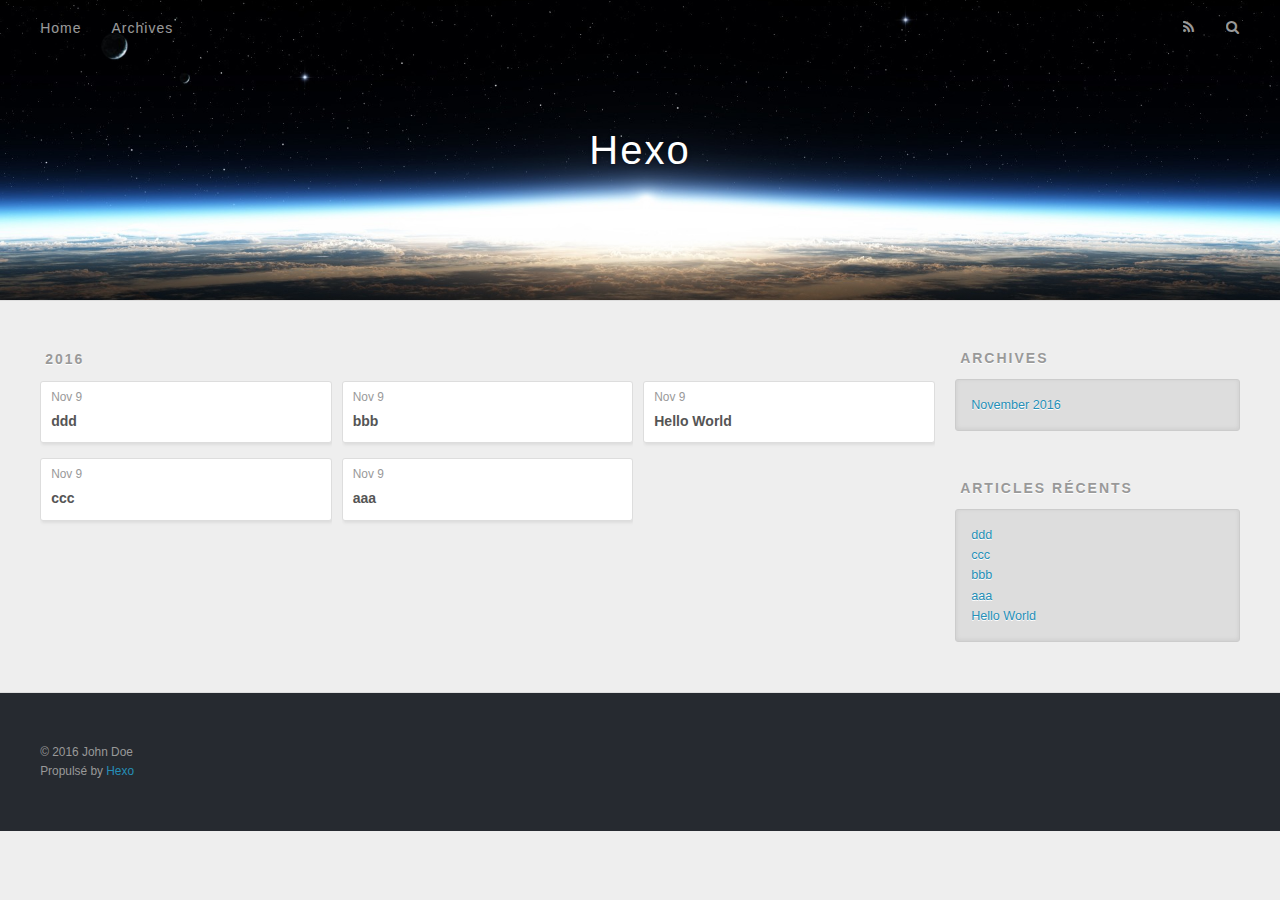
==== archives/index.html @ f7941955 "Site updated: 2016-11-09 16:08:56" ====
<!DOCTYPE html>
<html>
<head>
  <meta charset="utf-8">
  
  <title>Archives | Hexo</title>
  <meta name="viewport" content="width=device-width, initial-scale=1, maximum-scale=1">
  <meta property="og:type" content="website">
<meta property="og:title" content="Hexo">
<meta property="og:url" content="http://yoursite.com/archives/index.html">
<meta property="og:site_name" content="Hexo">
<meta name="twitter:card" content="summary">
<meta name="twitter:title" content="Hexo">
  
    <link rel="alternate" href="/atom.xml" title="Hexo" type="application/atom+xml">
  
  
    <link rel="icon" href="/favicon.png">
  
  
    <link href="//fonts.googleapis.com/css?family=Source+Code+Pro" rel="stylesheet" type="text/css">
  
  <link rel="stylesheet" href="/css/style.css">
  

</head>

<body>
  <div id="container">
    <div id="wrap">
      <header id="header">
  <div id="banner"></div>
  <div id="header-outer" class="outer">
    <div id="header-title" class="inner">
      <h1 id="logo-wrap">
        <a href="/" id="logo">Hexo</a>
      </h1>
      
    </div>
    <div id="header-inner" class="inner">
      <nav id="main-nav">
        <a id="main-nav-toggle" class="nav-icon"></a>
        
          <a class="main-nav-link" href="/">Home</a>
        
          <a class="main-nav-link" href="/archives">Archives</a>
        
      </nav>
      <nav id="sub-nav">
        
          <a id="nav-rss-link" class="nav-icon" href="/atom.xml" title="Flux RSS"></a>
        
        <a id="nav-search-btn" class="nav-icon" title="Rechercher"></a>
      </nav>
      <div id="search-form-wrap">
        <form action="//google.com/search" method="get" accept-charset="UTF-8" class="search-form"><input type="search" name="q" results="0" class="search-form-input" placeholder="Search"><button type="submit" class="search-form-submit">&#xF002;</button><input type="hidden" name="sitesearch" value="http://yoursite.com"></form>
      </div>
    </div>
  </div>
</header>
      <div class="outer">
        <section id="main">
  
  
    
    
      
      
      <section class="archives-wrap">
        <div class="archive-year-wrap">
          <a href="/archives/2016" class="archive-year">2016</a>
        </div>
        <div class="archives">
    
    <article class="archive-article archive-type-post">
  <div class="archive-article-inner">
    <header class="archive-article-header">
      <a href="/2016/11/09/ddd/" class="archive-article-date">
  <time datetime="2016-11-09T07:16:09.000Z" itemprop="datePublished">Nov 9</time>
</a>
      
  
    <h1 itemprop="name">
      <a class="archive-article-title" href="/2016/11/09/ddd/">ddd</a>
    </h1>
  

    </header>
  </div>
</article>
  
    
    
    <article class="archive-article archive-type-post">
  <div class="archive-article-inner">
    <header class="archive-article-header">
      <a href="/2016/11/09/ccc/" class="archive-article-date">
  <time datetime="2016-11-09T07:15:54.000Z" itemprop="datePublished">Nov 9</time>
</a>
      
  
    <h1 itemprop="name">
      <a class="archive-article-title" href="/2016/11/09/ccc/">ccc</a>
    </h1>
  

    </header>
  </div>
</article>
  
    
    
    <article class="archive-article archive-type-post">
  <div class="archive-article-inner">
    <header class="archive-article-header">
      <a href="/2016/11/09/bbb/" class="archive-article-date">
  <time datetime="2016-11-09T07:15:14.000Z" itemprop="datePublished">Nov 9</time>
</a>
      
  
    <h1 itemprop="name">
      <a class="archive-article-title" href="/2016/11/09/bbb/">bbb</a>
    </h1>
  

    </header>
  </div>
</article>
  
    
    
    <article class="archive-article archive-type-post">
  <div class="archive-article-inner">
    <header class="archive-article-header">
      <a href="/2016/11/09/aaa/" class="archive-article-date">
  <time datetime="2016-11-09T07:11:58.000Z" itemprop="datePublished">Nov 9</time>
</a>
      
  
    <h1 itemprop="name">
      <a class="archive-article-title" href="/2016/11/09/aaa/">aaa</a>
    </h1>
  

    </header>
  </div>
</article>
  
    
    
    <article class="archive-article archive-type-post">
  <div class="archive-article-inner">
    <header class="archive-article-header">
      <a href="/2016/11/09/hello-world/" class="archive-article-date">
  <time datetime="2016-11-09T07:00:25.705Z" itemprop="datePublished">Nov 9</time>
</a>
      
  
    <h1 itemprop="name">
      <a class="archive-article-title" href="/2016/11/09/hello-world/">Hello World</a>
    </h1>
  

    </header>
  </div>
</article>
  
  
    </div></section>
  

</section>
        
          <aside id="sidebar">
  
    

  
    

  
    
  
    
  <div class="widget-wrap">
    <h3 class="widget-title">Archives</h3>
    <div class="widget">
      <ul class="archive-list"><li class="archive-list-item"><a class="archive-list-link" href="/archives/2016/11/">November 2016</a></li></ul>
    </div>
  </div>


  
    
  <div class="widget-wrap">
    <h3 class="widget-title">Articles récents</h3>
    <div class="widget">
      <ul>
        
          <li>
            <a href="/2016/11/09/ddd/">ddd</a>
          </li>
        
          <li>
            <a href="/2016/11/09/ccc/">ccc</a>
          </li>
        
          <li>
            <a href="/2016/11/09/bbb/">bbb</a>
          </li>
        
          <li>
            <a href="/2016/11/09/aaa/">aaa</a>
          </li>
        
          <li>
            <a href="/2016/11/09/hello-world/">Hello World</a>
          </li>
        
      </ul>
    </div>
  </div>

  
</aside>
        
      </div>
      <footer id="footer">
  
  <div class="outer">
    <div id="footer-info" class="inner">
      &copy; 2016 John Doe<br>
      Propulsé by <a href="http://hexo.io/" target="_blank">Hexo</a>
    </div>
  </div>
</footer>
    </div>
    <nav id="mobile-nav">
  
    <a href="/" class="mobile-nav-link">Home</a>
  
    <a href="/archives" class="mobile-nav-link">Archives</a>
  
</nav>
    

<script src="//ajax.googleapis.com/ajax/libs/jquery/2.0.3/jquery.min.js"></script>


  <link rel="stylesheet" href="/fancybox/jquery.fancybox.css">
  <script src="/fancybox/jquery.fancybox.pack.js"></script>


<script src="/js/script.js"></script>

  </div>
</body>
</html>
---- css/style.css ----
body {
  width: 100%;
}
body:before,
body:after {
  content: "";
  display: table;
}
body:after {
  clear: both;
}
html,
body,
div,
span,
applet,
object,
iframe,
h1,
h2,
h3,
h4,
h5,
h6,
p,
blockquote,
pre,
a,
abbr,
acronym,
address,
big,
cite,
code,
del,
dfn,
em,
img,
ins,
kbd,
q,
s,
samp,
small,
strike,
strong,
sub,
sup,
tt,
var,
dl,
dt,
dd,
ol,
ul,
li,
fieldset,
form,
label,
legend,
table,
caption,
tbody,
tfoot,
thead,
tr,
th,
td {
  margin: 0;
  padding: 0;
  border: 0;
  outline: 0;
  font-weight: inherit;
  font-style: inherit;
  font-family: inherit;
  font-size: 100%;
  vertical-align: baseline;
}
body {
  line-height: 1;
  color: #000;
  background: #fff;
}
ol,
ul {
  list-style: none;
}
table {
  border-collapse: separate;
  border-spacing: 0;
  vertical-align: middle;
}
caption,
th,
td {
  text-align: left;
  font-weight: normal;
  vertical-align: middle;
}
a img {
  border: none;
}
input,
button {
  margin: 0;
  padding: 0;
}
input::-moz-focus-inner,
button::-moz-focus-inner {
  border: 0;
  padding: 0;
}
@font-face {
  font-family: FontAwesome;
  font-style: normal;
  font-weight: normal;
  src: url("fonts/fontawesome-webfont.eot?v=#4.0.3");
  src: url("fonts/fontawesome-webfont.eot?#iefix&v=#4.0.3") format("embedded-opentype"), url("fonts/fontawesome-webfont.woff?v=#4.0.3") format("woff"), url("fonts/fontawesome-webfont.ttf?v=#4.0.3") format("truetype"), url("fonts/fontawesome-webfont.svg#fontawesomeregular?v=#4.0.3") format("svg");
}
html,
body,
#container {
  height: 100%;
}
body {
  background: #eee;
  font: 14px "Helvetica Neue", Helvetica, Arial, sans-serif;
  -webkit-text-size-adjust: 100%;
}
.outer {
  max-width: 1220px;
  margin: 0 auto;
  padding: 0 20px;
}
.outer:before,
.outer:after {
  content: "";
  display: table;
}
.outer:after {
  clear: both;
}
.inner {
  display: inline;
  float: left;
  width: 98.33333333333333%;
  margin: 0 0.833333333333333%;
}
.left,
.alignleft {
  float: left;
}
.right,
.alignright {
  float: right;
}
.clear {
  clear: both;
}
#container {
  position: relative;
}
.mobile-nav-on {
  overflow: hidden;
}
#wrap {
  height: 100%;
  width: 100%;
  position: absolute;
  top: 0;
  left: 0;
  -webkit-transition: 0.2s ease-out;
  -moz-transition: 0.2s ease-out;
  -ms-transition: 0.2s ease-out;
  transition: 0.2s ease-out;
  z-index: 1;
  background: #eee;
}
.mobile-nav-on #wrap {
  left: 280px;
}
@media screen and (min-width: 768px) {
  #main {
    display: inline;
    float: left;
    width: 73.33333333333333%;
    margin: 0 0.833333333333333%;
  }
}
.article-date,
.article-category-link,
.archive-year,
.widget-title {
  text-decoration: none;
  text-transform: uppercase;
  letter-spacing: 2px;
  color: #999;
  margin-bottom: 1em;
  margin-left: 5px;
  line-height: 1em;
  text-shadow: 0 1px #fff;
  font-weight: bold;
}
.article-inner,
.archive-article-inner {
  background: #fff;
  -webkit-box-shadow: 1px 2px 3px #ddd;
  box-shadow: 1px 2px 3px #ddd;
  border: 1px solid #ddd;
  border-radius: 3px;
}
.article-entry h1,
.widget h1 {
  font-size: 2em;
}
.article-entry h2,
.widget h2 {
  font-size: 1.5em;
}
.article-entry h3,
.widget h3 {
  font-size: 1.3em;
}
.article-entry h4,
.widget h4 {
  font-size: 1.2em;
}
.article-entry h5,
.widget h5 {
  font-size: 1em;
}
.article-entry h6,
.widget h6 {
  font-size: 1em;
  color: #999;
}
.article-entry hr,
.widget hr {
  border: 1px dashed #ddd;
}
.article-entry strong,
.widget strong {
  font-weight: bold;
}
.article-entry em,
.widget em,
.article-entry cite,
.widget cite {
  font-style: italic;
}
.article-entry sup,
.widget sup,
.article-entry sub,
.widget sub {
  font-size: 0.75em;
  line-height: 0;
  position: relative;
  vertical-align: baseline;
}
.article-entry sup,
.widget sup {
  top: -0.5em;
}
.article-entry sub,
.widget sub {
  bottom: -0.2em;
}
.article-entry small,
.widget small {
  font-size: 0.85em;
}
.article-entry acronym,
.widget acronym,
.article-entry abbr,
.widget abbr {
  border-bottom: 1px dotted;
}
.article-entry ul,
.widget ul,
.article-entry ol,
.widget ol,
.article-entry dl,
.widget dl {
  margin: 0 20px;
  line-height: 1.6em;
}
.article-entry ul ul,
.widget ul ul,
.article-entry ol ul,
.widget ol ul,
.article-entry ul ol,
.widget ul ol,
.article-entry ol ol,
.widget ol ol {
  margin-top: 0;
  margin-bottom: 0;
}
.article-entry ul,
.widget ul {
  list-style: disc;
}
.article-entry ol,
.widget ol {
  list-style: decimal;
}
.article-entry dt,
.widget dt {
  font-weight: bold;
}
#header {
  height: 300px;
  position: relative;
  border-bottom: 1px solid #ddd;
}
#header:before,
#header:after {
  content: "";
  position: absolute;
  left: 0;
  right: 0;
  height: 40px;
}
#header:before {
  top: 0;
  background: -webkit-linear-gradient(rgba(0,0,0,0.2), transparent);
  background: -moz-linear-gradient(rgba(0,0,0,0.2), transparent);
  background: -ms-linear-gradient(rgba(0,0,0,0.2), transparent);
  background: linear-gradient(rgba(0,0,0,0.2), transparent);
}
#header:after {
  bottom: 0;
  background: -webkit-linear-gradient(transparent, rgba(0,0,0,0.2));
  background: -moz-linear-gradient(transparent, rgba(0,0,0,0.2));
  background: -ms-linear-gradient(transparent, rgba(0,0,0,0.2));
  background: linear-gradient(transparent, rgba(0,0,0,0.2));
}
#header-outer {
  height: 100%;
  position: relative;
}
#header-inner {
  position: relative;
  overflow: hidden;
}
#banner {
  position: absolute;
  top: 0;
  left: 0;
  width: 100%;
  height: 100%;
  background: url("images/banner.jpg") center #000;
  -webkit-background-size: cover;
  -moz-background-size: cover;
  background-size: cover;
  z-index: -1;
}
#header-title {
  text-align: center;
  height: 40px;
  position: absolute;
  top: 50%;
  left: 0;
  margin-top: -20px;
}
#logo,
#subtitle {
  text-decoration: none;
  color: #fff;
  font-weight: 300;
  text-shadow: 0 1px 4px rgba(0,0,0,0.3);
}
#logo {
  font-size: 40px;
  line-height: 40px;
  letter-spacing: 2px;
}
#subtitle {
  font-size: 16px;
  line-height: 16px;
  letter-spacing: 1px;
}
#subtitle-wrap {
  margin-top: 16px;
}
#main-nav {
  float: left;
  margin-left: -15px;
}
.nav-icon,
.main-nav-link {
  float: left;
  color: #fff;
  opacity: 0.6;
  text-decoration: none;
  text-shadow: 0 1px rgba(0,0,0,0.2);
  -webkit-transition: opacity 0.2s;
  -moz-transition: opacity 0.2s;
  -ms-transition: opacity 0.2s;
  transition: opacity 0.2s;
  display: block;
  padding: 20px 15px;
}
.nav-icon:hover,
.main-nav-link:hover {
  opacity: 1;
}
.nav-icon {
  font-family: FontAwesome;
  text-align: center;
  font-size: 14px;
  width: 14px;
  height: 14px;
  padding: 20px 15px;
  position: relative;
  cursor: pointer;
}
.main-nav-link {
  font-weight: 300;
  letter-spacing: 1px;
}
@media screen and (max-width: 479px) {
  .main-nav-link {
    display: none;
  }
}
#main-nav-toggle {
  display: none;
}
#main-nav-toggle:before {
  content: "\f0c9";
}
@media screen and (max-width: 479px) {
  #main-nav-toggle {
    display: block;
  }
}
#sub-nav {
  float: right;
  margin-right: -15px;
}
#nav-rss-link:before {
  content: "\f09e";
}
#nav-search-btn:before {
  content: "\f002";
}
#search-form-wrap {
  position: absolute;
  top: 15px;
  width: 150px;
  height: 30px;
  right: -150px;
  opacity: 0;
  -webkit-transition: 0.2s ease-out;
  -moz-transition: 0.2s ease-out;
  -ms-transition: 0.2s ease-out;
  transition: 0.2s ease-out;
}
#search-form-wrap.on {
  opacity: 1;
  right: 0;
}
@media screen and (max-width: 479px) {
  #search-form-wrap {
    width: 100%;
    right: -100%;
  }
}
.search-form {
  position: absolute;
  top: 0;
  left: 0;
  right: 0;
  background: #fff;
  padding: 5px 15px;
  border-radius: 15px;
  -webkit-box-shadow: 0 0 10px rgba(0,0,0,0.3);
  box-shadow: 0 0 10px rgba(0,0,0,0.3);
}
.search-form-input {
  border: none;
  background: none;
  color: #555;
  width: 100%;
  font: 13px "Helvetica Neue", Helvetica, Arial, sans-serif;
  outline: none;
}
.search-form-input::-webkit-search-results-decoration,
.search-form-input::-webkit-search-cancel-button {
  -webkit-appearance: none;
}
.search-form-submit {
  position: absolute;
  top: 50%;
  right: 10px;
  margin-top: -7px;
  font: 13px FontAwesome;
  border: none;
  background: none;
  color: #bbb;
  cursor: pointer;
}
.search-form-submit:hover,
.search-form-submit:focus {
  color: #777;
}
.article {
  margin: 50px 0;
}
.article-inner {
  overflow: hidden;
}
.article-meta:before,
.article-meta:after {
  content: "";
  display: table;
}
.article-meta:after {
  clear: both;
}
.article-date {
  float: left;
}
.article-category {
  float: left;
  line-height: 1em;
  color: #ccc;
  text-shadow: 0 1px #fff;
  margin-left: 8px;
}
.article-category:before {
  content: "\2022";
}
.article-category-link {
  margin: 0 12px 1em;
}
.article-header {
  padding: 20px 20px 0;
}
.article-title {
  text-decoration: none;
  font-size: 2em;
  font-weight: bold;
  color: #555;
  line-height: 1.1em;
  -webkit-transition: color 0.2s;
  -moz-transition: color 0.2s;
  -ms-transition: color 0.2s;
  transition: color 0.2s;
}
a.article-title:hover {
  color: #258fb8;
}
.article-entry {
  color: #555;
  padding: 0 20px;
}
.article-entry:before,
.article-entry:after {
  content: "";
  display: table;
}
.article-entry:after {
  clear: both;
}
.article-entry p,
.article-entry table {
  line-height: 1.6em;
  margin: 1.6em 0;
}
.article-entry h1,
.article-entry h2,
.article-entry h3,
.article-entry h4,
.article-entry h5,
.article-entry h6 {
  font-weight: bold;
}
.article-entry h1,
.article-entry h2,
.article-entry h3,
.article-entry h4,
.article-entry h5,
.article-entry h6 {
  line-height: 1.1em;
  margin: 1.1em 0;
}
.article-entry a {
  color: #258fb8;
  text-decoration: none;
}
.article-entry a:hover {
  text-decoration: underline;
}
.article-entry ul,
.article-entry ol,
.article-entry dl {
  margin-top: 1.6em;
  margin-bottom: 1.6em;
}
.article-entry img,
.article-entry video {
  max-width: 100%;
  height: auto;
  display: block;
  margin: auto;
}
.article-entry iframe {
  border: none;
}
.article-entry table {
  width: 100%;
  border-collapse: collapse;
  border-spacing: 0;
}
.article-entry th {
  font-weight: bold;
  border-bottom: 3px solid #ddd;
  padding-bottom: 0.5em;
}
.article-entry td {
  border-bottom: 1px solid #ddd;
  padding: 10px 0;
}
.article-entry blockquote {
  font-family: Georgia, "Times New Roman", serif;
  font-size: 1.4em;
  margin: 1.6em 20px;
  text-align: center;
}
.article-entry blockquote footer {
  font-size: 14px;
  margin: 1.6em 0;
  font-family: "Helvetica Neue", Helvetica, Arial, sans-serif;
}
.article-entry blockquote footer cite:before {
  content: "—";
  padding: 0 0.5em;
}
.article-entry .pullquote {
  text-align: left;
  width: 45%;
  margin: 0;
}
.article-entry .pullquote.left {
  margin-left: 0.5em;
  margin-right: 1em;
}
.article-entry .pullquote.right {
  margin-right: 0.5em;
  margin-left: 1em;
}
.article-entry .caption {
  color: #999;
  display: block;
  font-size: 0.9em;
  margin-top: 0.5em;
  position: relative;
  text-align: center;
}
.article-entry .video-container {
  position: relative;
  padding-top: 56.25%;
  height: 0;
  overflow: hidden;
}
.article-entry .video-container iframe,
.article-entry .video-container object,
.article-entry .video-container embed {
  position: absolute;
  top: 0;
  left: 0;
  width: 100%;
  height: 100%;
  margin-top: 0;
}
.article-more-link a {
  display: inline-block;
  line-height: 1em;
  padding: 6px 15px;
  border-radius: 15px;
  background: #eee;
  color: #999;
  text-shadow: 0 1px #fff;
  text-decoration: none;
}
.article-more-link a:hover {
  background: #258fb8;
  color: #fff;
  text-decoration: none;
  text-shadow: 0 1px #1e7293;
}
.article-footer {
  font-size: 0.85em;
  line-height: 1.6em;
  border-top: 1px solid #ddd;
  padding-top: 1.6em;
  margin: 0 20px 20px;
}
.article-footer:before,
.article-footer:after {
  content: "";
  display: table;
}
.article-footer:after {
  clear: both;
}
.article-footer a {
  color: #999;
  text-decoration: none;
}
.article-footer a:hover {
  color: #555;
}
.article-tag-list-item {
  float: left;
  margin-right: 10px;
}
.article-tag-list-link:before {
  content: "#";
}
.article-comment-link {
  float: right;
}
.article-comment-link:before {
  content: "\f075";
  font-family: FontAwesome;
  padding-right: 8px;
}
.article-share-link {
  cursor: pointer;
  float: right;
  margin-left: 20px;
}
.article-share-link:before {
  content: "\f064";
  font-family: FontAwesome;
  padding-right: 6px;
}
#article-nav {
  position: relative;
}
#article-nav:before,
#article-nav:after {
  content: "";
  display: table;
}
#article-nav:after {
  clear: both;
}
@media screen and (min-width: 768px) {
  #article-nav {
    margin: 50px 0;
  }
  #article-nav:before {
    width: 8px;
    height: 8px;
    position: absolute;
    top: 50%;
    left: 50%;
    margin-top: -4px;
    margin-left: -4px;
    content: "";
    border-radius: 50%;
    background: #ddd;
    -webkit-box-shadow: 0 1px 2px #fff;
    box-shadow: 0 1px 2px #fff;
  }
}
.article-nav-link-wrap {
  text-decoration: none;
  text-shadow: 0 1px #fff;
  color: #999;
  -webkit-box-sizing: border-box;
  -moz-box-sizing: border-box;
  box-sizing: border-box;
  margin-top: 50px;
  text-align: center;
  display: block;
}
.article-nav-link-wrap:hover {
  color: #555;
}
@media screen and (min-width: 768px) {
  .article-nav-link-wrap {
    width: 50%;
    margin-top: 0;
  }
}
@media screen and (min-width: 768px) {
  #article-nav-newer {
    float: left;
    text-align: right;
    padding-right: 20px;
  }
}
@media screen and (min-width: 768px) {
  #article-nav-older {
    float: right;
    text-align: left;
    padding-left: 20px;
  }
}
.article-nav-caption {
  text-transform: uppercase;
  letter-spacing: 2px;
  color: #ddd;
  line-height: 1em;
  font-weight: bold;
}
#article-nav-newer .article-nav-caption {
  margin-right: -2px;
}
.article-nav-title {
  font-size: 0.85em;
  line-height: 1.6em;
  margin-top: 0.5em;
}
.article-share-box {
  position: absolute;
  display: none;
  background: #fff;
  -webkit-box-shadow: 1px 2px 10px rgba(0,0,0,0.2);
  box-shadow: 1px 2px 10px rgba(0,0,0,0.2);
  border-radius: 3px;
  margin-left: -145px;
  overflow: hidden;
  z-index: 1;
}
.article-share-box.on {
  display: block;
}
.article-share-input {
  width: 100%;
  background: none;
  -webkit-box-sizing: border-box;
  -moz-box-sizing: border-box;
  box-sizing: border-box;
  font: 14px "Helvetica Neue", Helvetica, Arial, sans-serif;
  padding: 0 15px;
  color: #555;
  outline: none;
  border: 1px solid #ddd;
  border-radius: 3px 3px 0 0;
  height: 36px;
  line-height: 36px;
}
.article-share-links {
  background: #eee;
}
.article-share-links:before,
.article-share-links:after {
  content: "";
  display: table;
}
.article-share-links:after {
  clear: both;
}
.article-share-twitter,
.article-share-facebook,
.article-share-pinterest,
.article-share-google {
  width: 50px;
  height: 36px;
  display: block;
  float: left;
  position: relative;
  color: #999;
  text-shadow: 0 1px #fff;
}
.article-share-twitter:before,
.article-share-facebook:before,
.article-share-pinterest:before,
.article-share-google:before {
  font-size: 20px;
  font-family: FontAwesome;
  width: 20px;
  height: 20px;
  position: absolute;
  top: 50%;
  left: 50%;
  margin-top: -10px;
  margin-left: -10px;
  text-align: center;
}
.article-share-twitter:hover,
.article-share-facebook:hover,
.article-share-pinterest:hover,
.article-share-google:hover {
  color: #fff;
}
.article-share-twitter:before {
  content: "\f099";
}
.article-share-twitter:hover {
  background: #00aced;
  text-shadow: 0 1px #008abe;
}
.article-share-facebook:before {
  content: "\f09a";
}
.article-share-facebook:hover {
  background: #3b5998;
  text-shadow: 0 1px #2f477a;
}
.article-share-pinterest:before {
  content: "\f0d2";
}
.article-share-pinterest:hover {
  background: #cb2027;
  text-shadow: 0 1px #a21a1f;
}
.article-share-google:before {
  content: "\f0d5";
}
.article-share-google:hover {
  background: #dd4b39;
  text-shadow: 0 1px #be3221;
}
.article-gallery {
  background: #000;
  position: relative;
}
.article-gallery-photos {
  position: relative;
  overflow: hidden;
}
.article-gallery-img {
  display: none;
  max-width: 100%;
}
.article-gallery-img:first-child {
  display: block;
}
.article-gallery-img.loaded {
  position: absolute;
  display: block;
}
.article-gallery-img img {
  display: block;
  max-width: 100%;
  margin: 0 auto;
}
#comments {
  background: #fff;
  -webkit-box-shadow: 1px 2px 3px #ddd;
  box-shadow: 1px 2px 3px #ddd;
  padding: 20px;
  border: 1px solid #ddd;
  border-radius: 3px;
  margin: 50px 0;
}
#comments a {
  color: #258fb8;
}
.archives-wrap {
  margin: 50px 0;
}
.archives:before,
.archives:after {
  content: "";
  display: table;
}
.archives:after {
  clear: both;
}
.archive-year-wrap {
  margin-bottom: 1em;
}
.archives {
  -webkit-column-gap: 10px;
  -moz-column-gap: 10px;
  column-gap: 10px;
}
@media screen and (min-width: 480px) and (max-width: 767px) {
  .archives {
    -webkit-column-count: 2;
    -moz-column-count: 2;
    column-count: 2;
  }
}
@media screen and (min-width: 768px) {
  .archives {
    -webkit-column-count: 3;
    -moz-column-count: 3;
    column-count: 3;
  }
}
.archive-article {
  -webkit-column-break-inside: avoid;
  page-break-inside: avoid;
  overflow: hidden;
  break-inside: avoid-column;
}
.archive-article-inner {
  padding: 10px;
  margin-bottom: 15px;
}
.archive-article-title {
  text-decoration: none;
  font-weight: bold;
  color: #555;
  -webkit-transition: color 0.2s;
  -moz-transition: color 0.2s;
  -ms-transition: color 0.2s;
  transition: color 0.2s;
  line-height: 1.6em;
}
.archive-article-title:hover {
  color: #258fb8;
}
.archive-article-footer {
  margin-top: 1em;
}
.archive-article-date {
  color: #999;
  text-decoration: none;
  font-size: 0.85em;
  line-height: 1em;
  margin-bottom: 0.5em;
  display: block;
}
#page-nav {
  margin: 50px auto;
  background: #fff;
  -webkit-box-shadow: 1px 2px 3px #ddd;
  box-shadow: 1px 2px 3px #ddd;
  border: 1px solid #ddd;
  border-radius: 3px;
  text-align: center;
  color: #999;
  overflow: hidden;
}
#page-nav:before,
#page-nav:after {
  content: "";
  display: table;
}
#page-nav:after {
  clear: both;
}
#page-nav a,
#page-nav span {
  padding: 10px 20px;
  line-height: 1;
  height: 2ex;
}
#page-nav a {
  color: #999;
  text-decoration: none;
}
#page-nav a:hover {
  background: #999;
  color: #fff;
}
#page-nav .prev {
  float: left;
}
#page-nav .next {
  float: right;
}
#page-nav .page-number {
  display: inline-block;
}
@media screen and (max-width: 479px) {
  #page-nav .page-number {
    display: none;
  }
}
#page-nav .current {
  color: #555;
  font-weight: bold;
}
#page-nav .space {
  color: #ddd;
}
#footer {
  background: #262a30;
  padding: 50px 0;
  border-top: 1px solid #ddd;
  color: #999;
}
#footer a {
  color: #258fb8;
  text-decoration: none;
}
#footer a:hover {
  text-decoration: underline;
}
#footer-info {
  line-height: 1.6em;
  font-size: 0.85em;
}
.article-entry pre,
.article-entry .highlight {
  background: #2d2d2d;
  margin: 0 -20px;
  padding: 15px 20px;
  border-style: solid;
  border-color: #ddd;
  border-width: 1px 0;
  overflow: auto;
  color: #ccc;
  line-height: 22.400000000000002px;
}
.article-entry .highlight .gutter pre,
.article-entry .gist .gist-file .gist-data .line-numbers {
  color: #666;
  font-size: 0.85em;
}
.article-entry pre,
.article-entry code {
  font-family: "Source Code Pro", Consolas, Monaco, Menlo, Consolas, monospace;
}
.article-entry code {
  background: #eee;
  text-shadow: 0 1px #fff;
  padding: 0 0.3em;
}
.article-entry pre code {
  background: none;
  text-shadow: none;
  padding: 0;
}
.article-entry .highlight pre {
  border: none;
  margin: 0;
  padding: 0;
}
.article-entry .highlight table {
  margin: 0;
  width: auto;
}
.article-entry .highlight td {
  border: none;
  padding: 0;
}
.article-entry .highlight figcaption {
  font-size: 0.85em;
  color: #999;
  line-height: 1em;
  margin-bottom: 1em;
}
.article-entry .highlight figcaption:before,
.article-entry .highlight figcaption:after {
  content: "";
  display: table;
}
.article-entry .highlight figcaption:after {
  clear: both;
}
.article-entry .highlight figcaption a {
  float: right;
}
.article-entry .highlight .gutter pre {
  text-align: right;
  padding-right: 20px;
}
.article-entry .highlight .line {
  height: 22.400000000000002px;
}
.article-entry .highlight .line.marked {
  background: #515151;
}
.article-entry .gist {
  margin: 0 -20px;
  border-style: solid;
  border-color: #ddd;
  border-width: 1px 0;
  background: #2d2d2d;
  padding: 15px 20px 15px 0;
}
.article-entry .gist .gist-file {
  border: none;
  font-family: "Source Code Pro", Consolas, Monaco, Menlo, Consolas, monospace;
  margin: 0;
}
.article-entry .gist .gist-file .gist-data {
  background: none;
  border: none;
}
.article-entry .gist .gist-file .gist-data .line-numbers {
  background: none;
  border: none;
  padding: 0 20px 0 0;
}
.article-entry .gist .gist-file .gist-data .line-data {
  padding: 0 !important;
}
.article-entry .gist .gist-file .highlight {
  margin: 0;
  padding: 0;
  border: none;
}
.article-entry .gist .gist-file .gist-meta {
  background: #2d2d2d;
  color: #999;
  font: 0.85em "Helvetica Neue", Helvetica, Arial, sans-serif;
  text-shadow: 0 0;
  padding: 0;
  margin-top: 1em;
  margin-left: 20px;
}
.article-entry .gist .gist-file .gist-meta a {
  color: #258fb8;
  font-weight: normal;
}
.article-entry .gist .gist-file .gist-meta a:hover {
  text-decoration: underline;
}
pre .comment,
pre .title {
  color: #999;
}
pre .variable,
pre .attribute,
pre .tag,
pre .regexp,
pre .ruby .constant,
pre .xml .tag .title,
pre .xml .pi,
pre .xml .doctype,
pre .html .doctype,
pre .css .id,
pre .css .class,
pre .css .pseudo {
  color: #f2777a;
}
pre .number,
pre .preprocessor,
pre .built_in,
pre .literal,
pre .params,
pre .constant {
  color: #f99157;
}
pre .class,
pre .ruby .class .title,
pre .css .rules .attribute {
  color: #9c9;
}
pre .string,
pre .value,
pre .inheritance,
pre .header,
pre .ruby .symbol,
pre .xml .cdata {
  color: #9c9;
}
pre .css .hexcolor {
  color: #6cc;
}
pre .function,
pre .python .decorator,
pre .python .title,
pre .ruby .function .title,
pre .ruby .title .keyword,
pre .perl .sub,
pre .javascript .title,
pre .coffeescript .title {
  color: #69c;
}
pre .keyword,
pre .javascript .function {
  color: #c9c;
}
@media screen and (max-width: 479px) {
  #mobile-nav {
    position: absolute;
    top: 0;
    left: 0;
    width: 280px;
    height: 100%;
    background: #191919;
    border-right: 1px solid #fff;
  }
}
@media screen and (max-width: 479px) {
  .mobile-nav-link {
    display: block;
    color: #999;
    text-decoration: none;
    padding: 15px 20px;
    font-weight: bold;
  }
  .mobile-nav-link:hover {
    color: #fff;
  }
}
@media screen and (min-width: 768px) {
  #sidebar {
    display: inline;
    float: left;
    width: 23.333333333333332%;
    margin: 0 0.833333333333333%;
  }
}
.widget-wrap {
  margin: 50px 0;
}
.widget {
  color: #777;
  text-shadow: 0 1px #fff;
  background: #ddd;
  -webkit-box-shadow: 0 -1px 4px #ccc inset;
  box-shadow: 0 -1px 4px #ccc inset;
  border: 1px solid #ccc;
  padding: 15px;
  border-radius: 3px;
}
.widget a {
  color: #258fb8;
  text-decoration: none;
}
.widget a:hover {
  text-decoration: underline;
}
.widget ul ul,
.widget ol ul,
.widget dl ul,
.widget ul ol,
.widget ol ol,
.widget dl ol,
.widget ul dl,
.widget ol dl,
.widget dl dl {
  margin-left: 15px;
  list-style: disc;
}
.widget {
  line-height: 1.6em;
  word-wrap: break-word;
  font-size: 0.9em;
}
.widget ul,
.widget ol {
  list-style: none;
  margin: 0;
}
.widget ul ul,
.widget ol ul,
.widget ul ol,
.widget ol ol {
  margin: 0 20px;
}
.widget ul ul,
.widget ol ul {
  list-style: disc;
}
.widget ul ol,
.widget ol ol {
  list-style: decimal;
}
.category-list-count,
.tag-list-count,
.archive-list-count {
  padding-left: 5px;
  color: #999;
  font-size: 0.85em;
}
.category-list-count:before,
.tag-list-count:before,
.archive-list-count:before {
  content: "(";
}
.category-list-count:after,
.tag-list-count:after,
.archive-list-count:after {
  content: ")";
}
.tagcloud a {
  margin-right: 5px;
  display: inline-block;
}
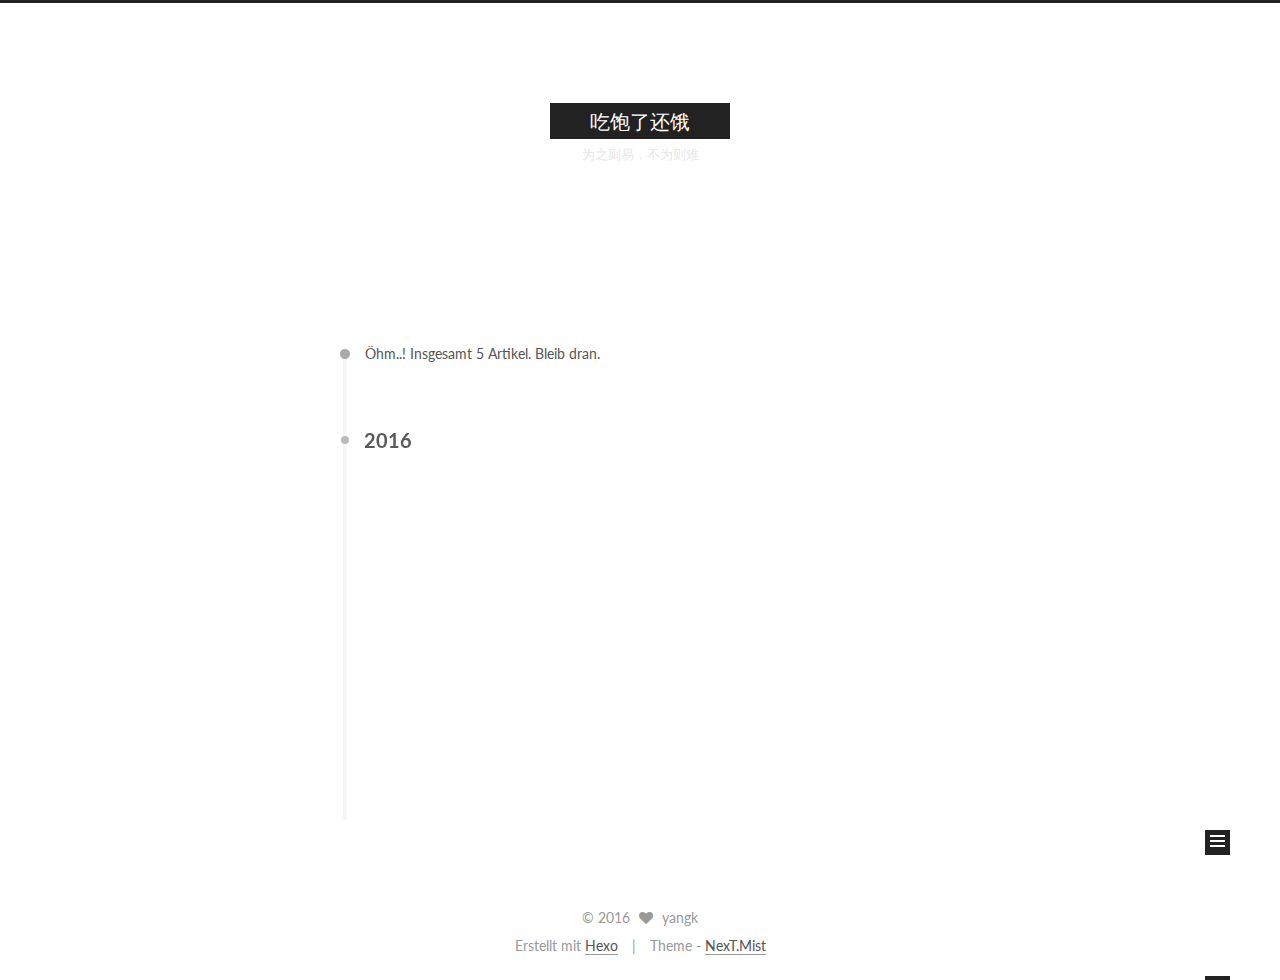
==== commit 0caeac6c: "Site updated: 2016-11-09 16:48:02" ====
--- a/archives/index.html
+++ b/archives/index.html
@@ -1,258 +1,648 @@
-<!DOCTYPE html>
-<html>
+<!doctype html>
+
+
+
+  
+
+
+<html class="theme-next mist use-motion">
 <head>
-  <meta charset="utf-8">
-  
-  <title>Archives | Hexo</title>
-  <meta name="viewport" content="width=device-width, initial-scale=1, maximum-scale=1">
-  <meta property="og:type" content="website">
-<meta property="og:title" content="Hexo">
+  <meta charset="UTF-8"/>
+<meta http-equiv="X-UA-Compatible" content="IE=edge,chrome=1" />
+<meta name="viewport" content="width=device-width, initial-scale=1, maximum-scale=1"/>
+
+
+
+<meta http-equiv="Cache-Control" content="no-transform" />
+<meta http-equiv="Cache-Control" content="no-siteapp" />
+
+
+
+
+
+
+
+
+
+
+
+
+  
+  
+  <link href="/lib/fancybox/source/jquery.fancybox.css?v=2.1.5" rel="stylesheet" type="text/css" />
+
+
+
+
+  
+  
+  
+  
+
+  
+    
+    
+  
+
+  
+
+  
+
+  
+
+  
+
+  
+    
+    
+    <link href="//fonts.googleapis.com/css?family=Lato:300,300italic,400,400italic,700,700italic&subset=latin,latin-ext" rel="stylesheet" type="text/css">
+  
+
+
+
+
+
+
+<link href="/lib/font-awesome/css/font-awesome.min.css?v=4.4.0" rel="stylesheet" type="text/css" />
+
+<link href="/css/main.css?v=5.0.2" rel="stylesheet" type="text/css" />
+
+
+  <meta name="keywords" content="Hexo, NexT" />
+
+
+
+
+
+
+
+
+  <link rel="shortcut icon" type="image/x-icon" href="/favicon.ico?v=5.0.2" />
+
+
+
+
+
+
+<meta property="og:type" content="website">
+<meta property="og:title" content="吃饱了还饿">
 <meta property="og:url" content="http://yoursite.com/archives/index.html">
-<meta property="og:site_name" content="Hexo">
+<meta property="og:site_name" content="吃饱了还饿">
 <meta name="twitter:card" content="summary">
-<meta name="twitter:title" content="Hexo">
-  
-    <link rel="alternate" href="/atom.xml" title="Hexo" type="application/atom+xml">
-  
-  
-    <link rel="icon" href="/favicon.png">
-  
-  
-    <link href="//fonts.googleapis.com/css?family=Source+Code+Pro" rel="stylesheet" type="text/css">
-  
-  <link rel="stylesheet" href="/css/style.css">
-  
-
+<meta name="twitter:title" content="吃饱了还饿">
+
+
+
+<script type="text/javascript" id="hexo.configuration">
+  var NexT = window.NexT || {};
+  var CONFIG = {
+    scheme: 'Mist',
+    sidebar: {"position":"left","display":"post"},
+    fancybox: true,
+    motion: true,
+    duoshuo: {
+      userId: '0',
+      author: 'Author'
+    }
+  };
+</script>
+
+
+
+
+  <link rel="canonical" href="http://yoursite.com/archives/"/>
+
+
+  <title> Archiv | 吃饱了还饿 </title>
 </head>
 
-<body>
-  <div id="container">
-    <div id="wrap">
-      <header id="header">
-  <div id="banner"></div>
-  <div id="header-outer" class="outer">
-    <div id="header-title" class="inner">
-      <h1 id="logo-wrap">
-        <a href="/" id="logo">Hexo</a>
+<body itemscope itemtype="//schema.org/WebPage" lang="">
+
+  
+
+
+
+
+
+
+
+
+
+
+  
+  
+    
+  
+
+  <div class="container one-collumn sidebar-position-left  page-archive  ">
+    <div class="headband"></div>
+
+    <header id="header" class="header" itemscope itemtype="//schema.org/WPHeader">
+      <div class="header-inner"><div class="site-meta ">
+  
+
+  <div class="custom-logo-site-title">
+    <a href="/"  class="brand" rel="start">
+      <span class="logo-line-before"><i></i></span>
+      <span class="site-title">吃饱了还饿</span>
+      <span class="logo-line-after"><i></i></span>
+    </a>
+  </div>
+  <p class="site-subtitle">为之则易，不为则难</p>
+</div>
+
+<div class="site-nav-toggle">
+  <button>
+    <span class="btn-bar"></span>
+    <span class="btn-bar"></span>
+    <span class="btn-bar"></span>
+  </button>
+</div>
+
+<nav class="site-nav">
+  
+
+  
+    <ul id="menu" class="menu">
+      
+        
+        <li class="menu-item menu-item-home">
+          <a href="/" rel="section">
+            
+              <i class="menu-item-icon fa fa-fw fa-home"></i> <br />
+            
+            Startseite
+          </a>
+        </li>
+      
+        
+        <li class="menu-item menu-item-categories">
+          <a href="/categories" rel="section">
+            
+              <i class="menu-item-icon fa fa-fw fa-th"></i> <br />
+            
+            Kategorien
+          </a>
+        </li>
+      
+        
+        <li class="menu-item menu-item-about">
+          <a href="/about" rel="section">
+            
+              <i class="menu-item-icon fa fa-fw fa-user"></i> <br />
+            
+            Über
+          </a>
+        </li>
+      
+        
+        <li class="menu-item menu-item-archives">
+          <a href="/archives" rel="section">
+            
+              <i class="menu-item-icon fa fa-fw fa-archive"></i> <br />
+            
+            Archiv
+          </a>
+        </li>
+      
+        
+        <li class="menu-item menu-item-tags">
+          <a href="/tags" rel="section">
+            
+              <i class="menu-item-icon fa fa-fw fa-tags"></i> <br />
+            
+            Tags
+          </a>
+        </li>
+      
+        
+        <li class="menu-item menu-item-schedule">
+          <a href="/schedule" rel="section">
+            
+              <i class="menu-item-icon fa fa-fw fa-calendar"></i> <br />
+            
+            Schedule
+          </a>
+        </li>
+      
+
+      
+    </ul>
+  
+
+  
+</nav>
+
+ </div>
+    </header>
+
+    <main id="main" class="main">
+      <div class="main-inner">
+        <div class="content-wrap">
+          <div id="content" class="content">
+            
+
+  <section id="posts" class="posts-collapse">
+    <span class="archive-move-on"></span>
+
+    <span class="archive-page-counter">
+      
+      
+      
+        
+      
+      Öhm..! Insgesamt 5 Artikel. Bleib dran.
+    </span>
+
+    
+
+      
+      
+      
+
+      
+        
+        <div class="collection-title">
+          <h2 class="archive-year motion-element" id="archive-year-2016">2016</h2>
+        </div>
+      
+      
+
+      
+
+  <article class="post post-type-normal" itemscope itemtype="//schema.org/Article">
+    <header class="post-header">
+
+      <h1 class="post-title">
+        
+            <a class="post-title-link" href="/2016/11/09/ddd/" itemprop="url">
+              
+                <span itemprop="name">ddd</span>
+              
+            </a>
+        
       </h1>
-      
-    </div>
-    <div id="header-inner" class="inner">
-      <nav id="main-nav">
-        <a id="main-nav-toggle" class="nav-icon"></a>
-        
-          <a class="main-nav-link" href="/">Home</a>
-        
-          <a class="main-nav-link" href="/archives">Archives</a>
-        
-      </nav>
-      <nav id="sub-nav">
-        
-          <a id="nav-rss-link" class="nav-icon" href="/atom.xml" title="Flux RSS"></a>
-        
-        <a id="nav-search-btn" class="nav-icon" title="Rechercher"></a>
-      </nav>
-      <div id="search-form-wrap">
-        <form action="//google.com/search" method="get" accept-charset="UTF-8" class="search-form"><input type="search" name="q" results="0" class="search-form-input" placeholder="Search"><button type="submit" class="search-form-submit">&#xF002;</button><input type="hidden" name="sitesearch" value="http://yoursite.com"></form>
+
+      <div class="post-meta">
+        <time class="post-time" itemprop="dateCreated"
+              datetime="2016-11-09T15:16:09+08:00"
+              content="2016-11-09" >
+          11-09
+        </time>
       </div>
+
+    </header>
+  </article>
+
+
+
+    
+
+      
+      
+      
+
+      
+      
+
+      
+
+  <article class="post post-type-normal" itemscope itemtype="//schema.org/Article">
+    <header class="post-header">
+
+      <h1 class="post-title">
+        
+            <a class="post-title-link" href="/2016/11/09/ccc/" itemprop="url">
+              
+                <span itemprop="name">ccc</span>
+              
+            </a>
+        
+      </h1>
+
+      <div class="post-meta">
+        <time class="post-time" itemprop="dateCreated"
+              datetime="2016-11-09T15:15:54+08:00"
+              content="2016-11-09" >
+          11-09
+        </time>
+      </div>
+
+    </header>
+  </article>
+
+
+
+    
+
+      
+      
+      
+
+      
+      
+
+      
+
+  <article class="post post-type-normal" itemscope itemtype="//schema.org/Article">
+    <header class="post-header">
+
+      <h1 class="post-title">
+        
+            <a class="post-title-link" href="/2016/11/09/bbb/" itemprop="url">
+              
+                <span itemprop="name">bbb</span>
+              
+            </a>
+        
+      </h1>
+
+      <div class="post-meta">
+        <time class="post-time" itemprop="dateCreated"
+              datetime="2016-11-09T15:15:14+08:00"
+              content="2016-11-09" >
+          11-09
+        </time>
+      </div>
+
+    </header>
+  </article>
+
+
+
+    
+
+      
+      
+      
+
+      
+      
+
+      
+
+  <article class="post post-type-normal" itemscope itemtype="//schema.org/Article">
+    <header class="post-header">
+
+      <h1 class="post-title">
+        
+            <a class="post-title-link" href="/2016/11/09/aaa/" itemprop="url">
+              
+                <span itemprop="name">aaa</span>
+              
+            </a>
+        
+      </h1>
+
+      <div class="post-meta">
+        <time class="post-time" itemprop="dateCreated"
+              datetime="2016-11-09T15:11:58+08:00"
+              content="2016-11-09" >
+          11-09
+        </time>
+      </div>
+
+    </header>
+  </article>
+
+
+
+    
+
+      
+      
+      
+
+      
+      
+
+      
+
+  <article class="post post-type-normal" itemscope itemtype="//schema.org/Article">
+    <header class="post-header">
+
+      <h1 class="post-title">
+        
+            <a class="post-title-link" href="/2016/11/09/hello-world/" itemprop="url">
+              
+                <span itemprop="name">Hello World</span>
+              
+            </a>
+        
+      </h1>
+
+      <div class="post-meta">
+        <time class="post-time" itemprop="dateCreated"
+              datetime="2016-11-09T15:00:25+08:00"
+              content="2016-11-09" >
+          11-09
+        </time>
+      </div>
+
+    </header>
+  </article>
+
+
+
+    
+
+  </section>
+
+  
+
+
+
+          </div>
+          
+
+
+          
+
+        </div>
+        
+          
+  
+  <div class="sidebar-toggle">
+    <div class="sidebar-toggle-line-wrap">
+      <span class="sidebar-toggle-line sidebar-toggle-line-first"></span>
+      <span class="sidebar-toggle-line sidebar-toggle-line-middle"></span>
+      <span class="sidebar-toggle-line sidebar-toggle-line-last"></span>
     </div>
   </div>
-</header>
-      <div class="outer">
-        <section id="main">
-  
-  
-    
-    
-      
-      
-      <section class="archives-wrap">
-        <div class="archive-year-wrap">
-          <a href="/archives/2016" class="archive-year">2016</a>
+
+  <aside id="sidebar" class="sidebar">
+    <div class="sidebar-inner">
+
+      
+
+      
+
+      <section class="site-overview sidebar-panel  sidebar-panel-active ">
+        <div class="site-author motion-element" itemprop="author" itemscope itemtype="//schema.org/Person">
+          <img class="site-author-image" itemprop="image"
+               src="/images/avatar.gif"
+               alt="yangk" />
+          <p class="site-author-name" itemprop="name">yangk</p>
+          <p class="site-description motion-element" itemprop="description"></p>
         </div>
-        <div class="archives">
-    
-    <article class="archive-article archive-type-post">
-  <div class="archive-article-inner">
-    <header class="archive-article-header">
-      <a href="/2016/11/09/ddd/" class="archive-article-date">
-  <time datetime="2016-11-09T07:16:09.000Z" itemprop="datePublished">Nov 9</time>
-</a>
-      
-  
-    <h1 itemprop="name">
-      <a class="archive-article-title" href="/2016/11/09/ddd/">ddd</a>
-    </h1>
-  
-
-    </header>
-  </div>
-</article>
-  
-    
-    
-    <article class="archive-article archive-type-post">
-  <div class="archive-article-inner">
-    <header class="archive-article-header">
-      <a href="/2016/11/09/ccc/" class="archive-article-date">
-  <time datetime="2016-11-09T07:15:54.000Z" itemprop="datePublished">Nov 9</time>
-</a>
-      
-  
-    <h1 itemprop="name">
-      <a class="archive-article-title" href="/2016/11/09/ccc/">ccc</a>
-    </h1>
-  
-
-    </header>
-  </div>
-</article>
-  
-    
-    
-    <article class="archive-article archive-type-post">
-  <div class="archive-article-inner">
-    <header class="archive-article-header">
-      <a href="/2016/11/09/bbb/" class="archive-article-date">
-  <time datetime="2016-11-09T07:15:14.000Z" itemprop="datePublished">Nov 9</time>
-</a>
-      
-  
-    <h1 itemprop="name">
-      <a class="archive-article-title" href="/2016/11/09/bbb/">bbb</a>
-    </h1>
-  
-
-    </header>
-  </div>
-</article>
-  
-    
-    
-    <article class="archive-article archive-type-post">
-  <div class="archive-article-inner">
-    <header class="archive-article-header">
-      <a href="/2016/11/09/aaa/" class="archive-article-date">
-  <time datetime="2016-11-09T07:11:58.000Z" itemprop="datePublished">Nov 9</time>
-</a>
-      
-  
-    <h1 itemprop="name">
-      <a class="archive-article-title" href="/2016/11/09/aaa/">aaa</a>
-    </h1>
-  
-
-    </header>
-  </div>
-</article>
-  
-    
-    
-    <article class="archive-article archive-type-post">
-  <div class="archive-article-inner">
-    <header class="archive-article-header">
-      <a href="/2016/11/09/hello-world/" class="archive-article-date">
-  <time datetime="2016-11-09T07:00:25.705Z" itemprop="datePublished">Nov 9</time>
-</a>
-      
-  
-    <h1 itemprop="name">
-      <a class="archive-article-title" href="/2016/11/09/hello-world/">Hello World</a>
-    </h1>
-  
-
-    </header>
-  </div>
-</article>
-  
-  
-    </div></section>
-  
-
-</section>
-        
-          <aside id="sidebar">
-  
-    
-
-  
-    
-
-  
-    
-  
-    
-  <div class="widget-wrap">
-    <h3 class="widget-title">Archives</h3>
-    <div class="widget">
-      <ul class="archive-list"><li class="archive-list-item"><a class="archive-list-link" href="/archives/2016/11/">November 2016</a></li></ul>
+        <nav class="site-state motion-element">
+          <div class="site-state-item site-state-posts">
+            <a href="/archives">
+              <span class="site-state-item-count">5</span>
+              <span class="site-state-item-name">Artikel</span>
+            </a>
+          </div>
+
+          
+
+          
+
+        </nav>
+
+        
+
+        <div class="links-of-author motion-element">
+          
+        </div>
+
+        
+        
+
+        
+        
+
+      </section>
+
+      
+
+    </div>
+  </aside>
+
+
+        
+      </div>
+    </main>
+
+    <footer id="footer" class="footer">
+      <div class="footer-inner">
+        <div class="copyright" >
+  
+  &copy; 
+  <span itemprop="copyrightYear">2016</span>
+  <span class="with-love">
+    <i class="fa fa-heart"></i>
+  </span>
+  <span class="author" itemprop="copyrightHolder">yangk</span>
+</div>
+
+<div class="powered-by">
+  Erstellt mit  <a class="theme-link" href="https://hexo.io">Hexo</a>
+</div>
+
+<div class="theme-info">
+  Theme -
+  <a class="theme-link" href="https://github.com/iissnan/hexo-theme-next">
+    NexT.Mist
+  </a>
+</div>
+
+        
+
+        
+      </div>
+    </footer>
+
+    <div class="back-to-top">
+      <i class="fa fa-arrow-up"></i>
     </div>
   </div>
 
-
-  
-    
-  <div class="widget-wrap">
-    <h3 class="widget-title">Articles récents</h3>
-    <div class="widget">
-      <ul>
-        
-          <li>
-            <a href="/2016/11/09/ddd/">ddd</a>
-          </li>
-        
-          <li>
-            <a href="/2016/11/09/ccc/">ccc</a>
-          </li>
-        
-          <li>
-            <a href="/2016/11/09/bbb/">bbb</a>
-          </li>
-        
-          <li>
-            <a href="/2016/11/09/aaa/">aaa</a>
-          </li>
-        
-          <li>
-            <a href="/2016/11/09/hello-world/">Hello World</a>
-          </li>
-        
-      </ul>
-    </div>
-  </div>
-
-  
-</aside>
-        
-      </div>
-      <footer id="footer">
-  
-  <div class="outer">
-    <div id="footer-info" class="inner">
-      &copy; 2016 John Doe<br>
-      Propulsé by <a href="http://hexo.io/" target="_blank">Hexo</a>
-    </div>
-  </div>
-</footer>
-    </div>
-    <nav id="mobile-nav">
-  
-    <a href="/" class="mobile-nav-link">Home</a>
-  
-    <a href="/archives" class="mobile-nav-link">Archives</a>
-  
-</nav>
-    
-
-<script src="//ajax.googleapis.com/ajax/libs/jquery/2.0.3/jquery.min.js"></script>
-
-
-  <link rel="stylesheet" href="/fancybox/jquery.fancybox.css">
-  <script src="/fancybox/jquery.fancybox.pack.js"></script>
-
-
-<script src="/js/script.js"></script>
-
-  </div>
+  
+
+<script type="text/javascript">
+  if (Object.prototype.toString.call(window.Promise) !== '[object Function]') {
+    window.Promise = null;
+  }
+</script>
+
+
+
+
+
+
+
+
+
+  
+
+
+
+  
+  <script type="text/javascript" src="/lib/jquery/index.js?v=2.1.3"></script>
+
+  
+  <script type="text/javascript" src="/lib/fastclick/lib/fastclick.min.js?v=1.0.6"></script>
+
+  
+  <script type="text/javascript" src="/lib/jquery_lazyload/jquery.lazyload.js?v=1.9.7"></script>
+
+  
+  <script type="text/javascript" src="/lib/velocity/velocity.min.js?v=1.2.1"></script>
+
+  
+  <script type="text/javascript" src="/lib/velocity/velocity.ui.min.js?v=1.2.1"></script>
+
+  
+  <script type="text/javascript" src="/lib/fancybox/source/jquery.fancybox.pack.js?v=2.1.5"></script>
+
+
+  
+
+
+  <script type="text/javascript" src="/js/src/utils.js?v=5.0.2"></script>
+
+  <script type="text/javascript" src="/js/src/motion.js?v=5.0.2"></script>
+
+
+
+  
+  
+
+  
+  
+    <script type="text/javascript" id="motion.page.archive">
+      $('.archive-year').velocity('transition.slideLeftIn');
+    </script>
+  
+
+
+  
+
+
+  <script type="text/javascript" src="/js/src/bootstrap.js?v=5.0.2"></script>
+
+
+
+  
+
+
+
+  
+
+
+
+
+  
+  
+
+  
+
+  
+
+  
+
+  
+
+
 </body>
-</html>+</html>
--- a/css/main.css
+++ b/css/main.css
@@ -0,0 +1,2375 @@
+/* normalize.css v3.0.2 | MIT License | git.io/normalize */
+html {
+  font-family: sans-serif; /* 1 */
+  -ms-text-size-adjust: 100%; /* 2 */
+  -webkit-text-size-adjust: 100%; /* 2 */
+}
+body {
+  margin: 0;
+}
+article,
+aside,
+details,
+figcaption,
+figure,
+footer,
+header,
+hgroup,
+main,
+menu,
+nav,
+section,
+summary {
+  display: block;
+}
+audio,
+canvas,
+progress,
+video {
+  display: inline-block; /* 1 */
+  vertical-align: baseline; /* 2 */
+}
+audio:not([controls]) {
+  display: none;
+  height: 0;
+}
+[hidden],
+template {
+  display: none;
+}
+a {
+  background-color: transparent;
+}
+a:active,
+a:hover {
+  outline: 0;
+}
+abbr[title] {
+  border-bottom: 1px dotted;
+}
+b,
+strong {
+  font-weight: bold;
+}
+dfn {
+  font-style: italic;
+}
+h1 {
+  font-size: 2em;
+  margin: 0.67em 0;
+}
+mark {
+  background: #ff0;
+  color: #000;
+}
+small {
+  font-size: 80%;
+}
+sub,
+sup {
+  font-size: 75%;
+  line-height: 0;
+  position: relative;
+  vertical-align: baseline;
+}
+sup {
+  top: -0.5em;
+}
+sub {
+  bottom: -0.25em;
+}
+img {
+  border: 0;
+}
+svg:not(:root) {
+  overflow: hidden;
+}
+figure {
+  margin: 1em 40px;
+}
+hr {
+  -moz-box-sizing: content-box;
+  box-sizing: content-box;
+  height: 0;
+}
+pre {
+  overflow: auto;
+}
+code,
+kbd,
+pre,
+samp {
+  font-family: monospace, monospace;
+  font-size: 1em;
+}
+button,
+input,
+optgroup,
+select,
+textarea {
+  color: inherit; /* 1 */
+  font: inherit; /* 2 */
+  margin: 0; /* 3 */
+}
+button {
+  overflow: visible;
+}
+button,
+select {
+  text-transform: none;
+}
+button,
+html input[type="button"],
+input[type="reset"],
+input[type="submit"] {
+  -webkit-appearance: button; /* 2 */
+  cursor: pointer; /* 3 */
+}
+button[disabled],
+html input[disabled] {
+  cursor: default;
+}
+button::-moz-focus-inner,
+input::-moz-focus-inner {
+  border: 0;
+  padding: 0;
+}
+input {
+  line-height: normal;
+}
+input[type="checkbox"],
+input[type="radio"] {
+  box-sizing: border-box; /* 1 */
+  padding: 0; /* 2 */
+}
+input[type="number"]::-webkit-inner-spin-button,
+input[type="number"]::-webkit-outer-spin-button {
+  height: auto;
+}
+input[type="search"] {
+  -webkit-appearance: textfield; /* 1 */
+  -moz-box-sizing: content-box;
+  -webkit-box-sizing: content-box; /* 2 */
+  box-sizing: content-box;
+}
+input[type="search"]::-webkit-search-cancel-button,
+input[type="search"]::-webkit-search-decoration {
+  -webkit-appearance: none;
+}
+fieldset {
+  border: 1px solid #c0c0c0;
+  margin: 0 2px;
+  padding: 0.35em 0.625em 0.75em;
+}
+legend {
+  border: 0; /* 1 */
+  padding: 0; /* 2 */
+}
+textarea {
+  overflow: auto;
+}
+optgroup {
+  font-weight: bold;
+}
+table {
+  border-collapse: collapse;
+  border-spacing: 0;
+}
+td,
+th {
+  padding: 0;
+}
+::selection {
+  background: #262a30;
+  color: #fff;
+}
+body {
+  position: relative;
+  font-family: 'Lato', "PingFang SC", "Microsoft YaHei", sans-serif;
+  font-size: 14px;
+  line-height: 2;
+  color: #555;
+  background: #fff;
+}
+@media (max-width: 767px) {
+  body {
+    padding-right: 0 !important;
+  }
+}
+@media (min-width: 768px) and (max-width: 991px) {
+  body {
+    padding-right: 0 !important;
+  }
+}
+@media (min-width: 1600px) {
+  body {
+    font-size: 16px;
+  }
+}
+h1,
+h2,
+h3,
+h4,
+h5,
+h6 {
+  margin: 0;
+  padding: 0;
+  font-weight: bold;
+  line-height: 1.5;
+  font-family: 'Lato', "PingFang SC", "Microsoft YaHei", sans-serif;
+}
+h2,
+h3,
+h4,
+h5,
+h6 {
+  margin: 20px 0 15px;
+}
+h1 {
+  font-size: 22px;
+}
+@media (max-width: 767px) {
+  h1 {
+    font-size: 18px;
+  }
+}
+h2 {
+  font-size: 20px;
+}
+@media (max-width: 767px) {
+  h2 {
+    font-size: 16px;
+  }
+}
+h3 {
+  font-size: 18px;
+}
+@media (max-width: 767px) {
+  h3 {
+    font-size: 14px;
+  }
+}
+h4 {
+  font-size: 16px;
+}
+@media (max-width: 767px) {
+  h4 {
+    font-size: 12px;
+  }
+}
+h5 {
+  font-size: 14px;
+}
+@media (max-width: 767px) {
+  h5 {
+    font-size: 10px;
+  }
+}
+h6 {
+  font-size: 12px;
+}
+@media (max-width: 767px) {
+  h6 {
+    font-size: 8px;
+  }
+}
+p {
+  margin: 0 0 25px 0;
+}
+a {
+  color: #555;
+  text-decoration: none;
+  border-bottom: 1px solid #999;
+  word-wrap: break-word;
+}
+a:hover {
+  color: #222;
+  border-bottom-color: #222;
+}
+ul {
+  list-style: none;
+}
+blockquote {
+  margin: 0;
+  padding: 0;
+}
+img {
+  display: block;
+  margin: auto;
+  max-width: 100%;
+  height: auto;
+}
+hr {
+  margin: 40px 0;
+  height: 3px;
+  border: none;
+  background-color: #ddd;
+  background-image: repeating-linear-gradient(-45deg, #fff, #fff 4px, transparent 4px, transparent 8px);
+}
+blockquote {
+  padding: 0 15px;
+  color: #666;
+  border-left: 4px solid #ddd;
+}
+blockquote cite::before {
+  content: "-";
+  padding: 0 5px;
+}
+dt {
+  font-weight: 700;
+}
+dd {
+  margin: 0;
+  padding: 0;
+}
+.text-left {
+  text-align: left;
+}
+.text-center {
+  text-align: center;
+}
+.text-right {
+  text-align: right;
+}
+.text-justify {
+  text-align: justify;
+}
+.text-nowrap {
+  white-space: nowrap;
+}
+.text-lowercase {
+  text-transform: lowercase;
+}
+.text-uppercase {
+  text-transform: uppercase;
+}
+.text-capitalize {
+  text-transform: capitalize;
+}
+.center-block {
+  display: block;
+  margin-left: auto;
+  margin-right: auto;
+}
+.clearfix:before,
+.clearfix:after {
+  content: " ";
+  display: table;
+}
+.clearfix:after {
+  clear: both;
+}
+.pullquote {
+  width: 45%;
+}
+.pullquote.left {
+  float: left;
+  margin-left: 5px;
+  margin-right: 10px;
+}
+.pullquote.right {
+  float: right;
+  margin-left: 10px;
+  margin-right: 5px;
+}
+.affix.affix.affix {
+  position: fixed;
+}
+.translation {
+  margin-top: -20px;
+  font-size: 14px;
+  color: #999;
+}
+.scrollbar-measure {
+  width: 100px;
+  height: 100px;
+  overflow: scroll;
+  position: absolute;
+  top: -9999px;
+}
+.use-motion .motion-element {
+  opacity: 0;
+}
+#local-search-input {
+  padding: 3px;
+  border: none;
+  text-indent: 14px;
+  border-radius: 0;
+  width: 140px;
+  outline: none;
+  border-bottom: 1px solid #999;
+  background: inherit;
+  opacity: 0.5;
+}
+#local-search-input:focus {
+  opacity: 1;
+}
+.search-icon {
+  position: absolute;
+  top: 9px;
+}
+table {
+  margin: 20px 0;
+  width: 100%;
+  border-collapse: collapse;
+  border-spacing: 0;
+  border: 1px solid #ddd;
+  font-size: 14px;
+  table-layout: fixed;
+  word-wrap: break-all;
+}
+table>tbody>tr:nth-of-type(odd) {
+  background-color: #f9f9f9;
+}
+table>tbody>tr:hover {
+  background-color: #f5f5f5;
+}
+caption,
+th,
+td {
+  padding: 8px;
+  text-align: left;
+  vertical-align: middle;
+  font-weight: normal;
+}
+th,
+td {
+  border-bottom: 3px solid #ddd;
+  border-right: 1px solid #eee;
+}
+th {
+  padding-bottom: 10px;
+  font-weight: 700;
+}
+td {
+  border-bottom-width: 1px;
+}
+html,
+body {
+  height: 100%;
+}
+.container {
+  position: relative;
+  min-height: 100%;
+}
+.header-inner {
+  margin: 0 auto;
+  padding: 100px 0 70px;
+  width: 700px;
+}
+@media (min-width: 1600px) {
+  .container .header-inner {
+    width: 900px;
+  }
+}
+.main {
+  padding-bottom: 150px;
+}
+.main-inner {
+  margin: 0 auto;
+  width: 700px;
+}
+@media (min-width: 1600px) {
+  .container .main-inner {
+    width: 900px;
+  }
+}
+.footer {
+  position: absolute;
+  left: 0;
+  bottom: 0;
+  width: 100%;
+  min-height: 50px;
+}
+.footer-inner {
+  box-sizing: border-box;
+  margin: 20px auto;
+  width: 700px;
+}
+@media (min-width: 1600px) {
+  .container .footer-inner {
+    width: 900px;
+  }
+}
+pre,
+.highlight {
+  overflow: auto;
+  margin: 20px 0;
+  padding: 15px;
+  font-size: 13px;
+  color: #4d4d4c;
+  background: #f7f7f7;
+  line-height: 1.6;
+}
+pre,
+code {
+  font-family: consolas, Menlo, "PingFang SC", "Microsoft YaHei", monospace;
+}
+code {
+  padding: 2px 4px;
+  word-wrap: break-all;
+  color: #4d4d4c;
+  background: #f7f7f7;
+  border-radius: 3px;
+  font-size: 13px;
+}
+pre code {
+  padding: 0;
+  color: #4d4d4c;
+  background: none;
+  text-shadow: none;
+}
+.highlight pre {
+  border: none;
+  margin: 0;
+  padding: 1px;
+}
+.highlight table {
+  margin: 0;
+  width: auto;
+  border: none;
+}
+.highlight td {
+  border: none;
+  padding: 0;
+}
+.highlight figcaption {
+  font-size: 1em;
+  color: #4d4d4c;
+  line-height: 1em;
+  margin-bottom: 1em;
+}
+.highlight figcaption:before,
+.highlight figcaption:after {
+  content: " ";
+  display: table;
+}
+.highlight figcaption:after {
+  clear: both;
+}
+.highlight figcaption a {
+  float: right;
+  color: #4d4d4c;
+}
+.highlight figcaption a:hover {
+  border-bottom-color: #4d4d4c;
+}
+.highlight .gutter pre {
+  color: #666;
+  text-align: right;
+  padding-right: 20px;
+}
+.highlight .line {
+  height: 20px;
+}
+.gutter {
+  -webkit-user-select: none;
+  -moz-user-select: none;
+  -ms-user-select: none;
+  user-select: none;
+}
+.gist table {
+  width: auto;
+}
+.gist table td {
+  border: none;
+}
+pre .deletion {
+  background: #fdd;
+}
+pre .addition {
+  background: #dfd;
+}
+pre .meta {
+  color: #8959a8;
+}
+pre .comment {
+  color: #8e908c;
+}
+pre .variable,
+pre .attribute,
+pre .tag,
+pre .regexp,
+pre .ruby .constant,
+pre .xml .tag .title,
+pre .xml .pi,
+pre .xml .doctype,
+pre .html .doctype,
+pre .css .id,
+pre .css .class,
+pre .css .pseudo {
+  color: #c82829;
+}
+pre .number,
+pre .preprocessor,
+pre .built_in,
+pre .literal,
+pre .params,
+pre .constant,
+pre .command {
+  color: #f5871f;
+}
+pre .ruby .class .title,
+pre .css .rules .attribute,
+pre .string,
+pre .value,
+pre .inheritance,
+pre .header,
+pre .ruby .symbol,
+pre .xml .cdata,
+pre .special,
+pre .number,
+pre .formula {
+  color: #718c00;
+}
+pre .title,
+pre .css .hexcolor {
+  color: #3e999f;
+}
+pre .function,
+pre .python .decorator,
+pre .python .title,
+pre .ruby .function .title,
+pre .ruby .title .keyword,
+pre .perl .sub,
+pre .javascript .title,
+pre .coffeescript .title {
+  color: #4271ae;
+}
+pre .keyword,
+pre .javascript .function {
+  color: #8959a8;
+}
+.full-image.full-image.full-image {
+  border: none;
+  max-width: 100%;
+  width: auto;
+  margin: 20px auto;
+}
+@media (min-width: 992px) {
+  .full-image.full-image.full-image {
+    max-width: none;
+    width: 126%;
+    margin: 0 -13%;
+  }
+}
+.blockquote-center,
+.page-home .post-type-quote blockquote,
+.page-post-detail .post-type-quote blockquote {
+  position: relative;
+  margin: 40px 0;
+  padding: 0;
+  border-left: none;
+  text-align: center;
+}
+.blockquote-center::before,
+.page-home .post-type-quote blockquote::before,
+.page-post-detail .post-type-quote blockquote::before,
+.blockquote-center::after,
+.page-home .post-type-quote blockquote::after,
+.page-post-detail .post-type-quote blockquote::after {
+  position: absolute;
+  content: ' ';
+  display: block;
+  width: 100%;
+  height: 24px;
+  opacity: 0.2;
+  background-repeat: no-repeat;
+  background-position: 0 -6px;
+  background-size: 22px 22px;
+}
+.blockquote-center::before,
+.page-home .post-type-quote blockquote::before,
+.page-post-detail .post-type-quote blockquote::before {
+  top: -20px;
+  background-image: url("../images/quote-l.svg");
+  border-top: 1px solid #ccc;
+}
+.blockquote-center::after,
+.page-home .post-type-quote blockquote::after,
+.page-post-detail .post-type-quote blockquote::after {
+  bottom: -20px;
+  background-image: url("../images/quote-r.svg");
+  border-bottom: 1px solid #ccc;
+  background-position: 100% 8px;
+}
+.blockquote-center p,
+.page-home .post-type-quote blockquote p,
+.page-post-detail .post-type-quote blockquote p,
+.blockquote-center div,
+.page-home .post-type-quote blockquote div,
+.page-post-detail .post-type-quote blockquote div {
+  text-align: center;
+}
+.post .post-body .group-picture img {
+  box-sizing: border-box;
+  padding: 0 3px;
+  border: none;
+}
+.post .group-picture-row {
+  overflow: hidden;
+  margin-top: 6px;
+}
+.post .group-picture-row:first-child {
+  margin-top: 0;
+}
+.post .group-picture-column {
+  float: left;
+}
+.page-post-detail .post-body .group-picture-column {
+  float: none;
+  margin-top: 10px;
+  width: auto !important;
+}
+.page-post-detail .post-body .group-picture-column img {
+  margin: 0 auto;
+}
+.page-archive .group-picture-container {
+  overflow: hidden;
+}
+.page-archive .group-picture-row {
+  float: left;
+}
+.page-archive .group-picture-row:first-child {
+  margin-top: 6px;
+}
+.page-archive .group-picture-column {
+  max-width: 150px;
+  max-height: 150px;
+}
+.btn {
+  display: inline-block;
+  padding: 0 20px;
+  font-size: 14px;
+  color: #fff;
+  background: #222;
+  border: 2px solid #222;
+  text-decoration: none;
+  border-radius: 0;
+  transition-property: background-color;
+  transition-duration: 0.2s;
+  transition-timing-function: ease-in-out;
+  transition-delay: 0s;
+}
+.btn:hover,
+.post-more-link .btn:hover {
+  border-color: #222;
+  color: #222;
+  background: #fff;
+}
+.btn-bar {
+  display: block;
+  width: 22px;
+  height: 2px;
+  background: #555;
+  border-radius: 1px;
+}
+.btn-bar+.btn-bar {
+  margin-top: 4px;
+}
+.pagination {
+  margin: 120px 0 40px;
+  text-align: center;
+  border-top: 1px solid #eee;
+}
+.page-number-basic,
+.pagination .prev,
+.pagination .next,
+.pagination .page-number,
+.pagination .space {
+  display: inline-block;
+  position: relative;
+  top: -1px;
+  margin: 0 10px;
+  padding: 0 10px;
+  line-height: 30px;
+}
+@media (max-width: 767px) {
+  .page-number-basic,
+  .pagination .prev,
+  .pagination .next,
+  .pagination .page-number,
+  .pagination .space {
+    margin: 0 5px;
+  }
+}
+.pagination .prev,
+.pagination .next,
+.pagination .page-number {
+  border-bottom: 0;
+  border-top: 1px solid #eee;
+  transition-property: border-color;
+  transition-duration: 0.2s;
+  transition-timing-function: ease-in-out;
+  transition-delay: 0s;
+}
+.pagination .prev:hover,
+.pagination .next:hover,
+.pagination .page-number:hover {
+  border-top-color: #222;
+}
+.pagination .space {
+  padding: 0;
+  margin: 0;
+}
+.pagination .prev {
+  margin-left: 0;
+}
+.pagination .next {
+  margin-right: 0;
+}
+.pagination .page-number.current {
+  color: #fff;
+  background: #ccc;
+  border-top-color: #ccc;
+}
+@media (max-width: 767px) {
+  .pagination {
+    border-top: none;
+  }
+  .pagination .prev,
+  .pagination .next,
+  .pagination .page-number {
+    margin-bottom: 10px;
+    border-top: 0;
+    border-bottom: 1px solid #eee;
+  }
+  .pagination .prev:hover,
+  .pagination .next:hover,
+  .pagination .page-number:hover {
+    border-bottom-color: #222;
+  }
+}
+.comments {
+  margin: 60px 20px 0;
+}
+.tag-cloud {
+  text-align: center;
+}
+.tag-cloud a {
+  display: inline-block;
+  margin: 10px;
+}
+.back-to-top {
+  box-sizing: border-box;
+  position: fixed;
+  bottom: -100px;
+  right: 50px;
+  z-index: 1050;
+  padding: 0 6px;
+  width: 25px;
+  background: #222;
+  font-size: 12px;
+  opacity: 1;
+  color: #fff;
+  cursor: pointer;
+  text-align: center;
+  -webkit-transform: translateZ(0);
+  transition-property: bottom;
+  transition-duration: 0.2s;
+  transition-timing-function: ease-in-out;
+  transition-delay: 0s;
+}
+@media (max-width: 767px) {
+  .back-to-top {
+    display: none;
+  }
+}
+@media (min-width: 768px) and (max-width: 991px) {
+  .back-to-top {
+    display: none;
+  }
+}
+.back-to-top.back-to-top-on {
+  bottom: 19px;
+}
+.header {
+  background: #fff;
+}
+.header-inner {
+  position: relative;
+}
+.headband {
+  height: 3px;
+  background: #222;
+}
+.site-meta {
+  margin: 0;
+  text-align: center;
+}
+@media (max-width: 767px) {
+  .site-meta {
+    text-align: center;
+  }
+}
+.brand {
+  position: relative;
+  display: inline-block;
+  padding: 0 40px;
+  color: #fff;
+  background: #222;
+  border-bottom: none;
+}
+.brand:hover {
+  color: #fff;
+}
+.logo {
+  display: inline-block;
+  margin-right: 5px;
+  line-height: 36px;
+  vertical-align: top;
+}
+.site-title {
+  display: inline-block;
+  vertical-align: top;
+  line-height: 36px;
+  font-size: 20px;
+  font-weight: normal;
+  font-family: 'Lato', "PingFang SC", "Microsoft YaHei", sans-serif;
+}
+.site-subtitle {
+  margin-top: 10px;
+  font-size: 13px;
+  color: #999;
+}
+.use-motion .brand {
+  opacity: 0;
+}
+.use-motion .logo,
+.use-motion .site-title,
+.use-motion .site-subtitle {
+  opacity: 0;
+  position: relative;
+  top: -10px;
+}
+.site-nav-toggle {
+  display: none;
+  position: absolute;
+  top: 10px;
+  left: 10px;
+}
+@media (max-width: 767px) {
+  .site-nav-toggle {
+    display: block;
+  }
+}
+.site-nav-toggle button {
+  margin-top: 2px;
+  padding: 9px 10px;
+  background: transparent;
+  border: none;
+}
+@media (max-width: 767px) {
+  .site-nav {
+    display: none;
+    margin: 0 -10px;
+    padding: 0 10px;
+    clear: both;
+    border-top: 1px solid #ddd;
+  }
+}
+@media (min-width: 768px) and (max-width: 991px) {
+  .site-nav {
+    display: block !important;
+  }
+}
+@media (min-width: 992px) {
+  .site-nav {
+    display: block !important;
+  }
+}
+.menu {
+  margin-top: 20px;
+  padding-left: 0;
+  text-align: center;
+}
+.menu .menu-item {
+  display: inline-block;
+  margin: 0 10px;
+}
+@media screen and (max-width: 767px) {
+  .menu .menu-item {
+    margin-top: 10px;
+  }
+}
+.menu .menu-item a {
+  display: block;
+  font-size: 13px;
+  text-transform: capitalize;
+  line-height: inherit;
+  border-bottom: 1px solid transparent;
+  transition-property: border-color;
+  transition-duration: 0.2s;
+  transition-timing-function: ease-in-out;
+  transition-delay: 0s;
+}
+.menu .menu-item a:hover {
+  border-bottom-color: #222;
+}
+.menu .menu-item .fa {
+  margin-right: 5px;
+}
+.use-motion .menu-item {
+  opacity: 0;
+}
+.post-body {
+  font-family: 'Lato', "PingFang SC", "Microsoft YaHei", sans-serif;
+}
+@media (max-width: 767px) {
+  .post-body {
+    word-break: break-word;
+  }
+}
+.post-body .fancybox img {
+  display: block !important;
+  margin: 0 auto;
+  cursor: pointer;
+  cursor: zoom-in;
+  cursor: -webkit-zoom-in;
+}
+.post-body .image-caption,
+.post-body .figure .caption {
+  margin: 10px auto 15px;
+  text-align: center;
+  font-size: 14px;
+  color: #999;
+  font-weight: bold;
+  line-height: 1;
+}
+.post-sticky-flag {
+  display: inline-block;
+  font-size: 16px;
+  -ms-transform: rotate(30deg);
+  -webkit-transform: rotate(30deg);
+  -moz-transform: rotate(30deg);
+  -ms-transform: rotate(30deg);
+  -o-transform: rotate(30deg);
+  transform: rotate(30deg);
+}
+.posts-expand {
+  padding-top: 40px;
+}
+@media (max-width: 767px) {
+  .posts-expand {
+    margin: 0 20px;
+  }
+  .post-body pre,
+  .post-body .highlight {
+    padding: 10px;
+  }
+  .post-body pre .gutter pre,
+  .post-body .highlight .gutter pre {
+    padding-right: 10px;
+  }
+}
+@media (min-width: 992px) {
+  .posts-expand .post-body {
+    text-align: justify;
+  }
+}
+.posts-expand .post-body h2,
+.posts-expand .post-body h3,
+.posts-expand .post-body h4,
+.posts-expand .post-body h5,
+.posts-expand .post-body h6 {
+  padding-top: 10px;
+}
+.posts-expand .post-body h2 .header-anchor,
+.posts-expand .post-body h3 .header-anchor,
+.posts-expand .post-body h4 .header-anchor,
+.posts-expand .post-body h5 .header-anchor,
+.posts-expand .post-body h6 .header-anchor {
+  float: right;
+  margin-left: 10px;
+  color: #ccc;
+  border-bottom-style: none;
+  visibility: hidden;
+}
+.posts-expand .post-body h2 .header-anchor:hover,
+.posts-expand .post-body h3 .header-anchor:hover,
+.posts-expand .post-body h4 .header-anchor:hover,
+.posts-expand .post-body h5 .header-anchor:hover,
+.posts-expand .post-body h6 .header-anchor:hover {
+  color: inherit;
+}
+.posts-expand .post-body h2:hover .header-anchor,
+.posts-expand .post-body h3:hover .header-anchor,
+.posts-expand .post-body h4:hover .header-anchor,
+.posts-expand .post-body h5:hover .header-anchor,
+.posts-expand .post-body h6:hover .header-anchor {
+  visibility: visible;
+}
+.posts-expand .post-body ul li {
+  list-style: circle;
+}
+.posts-expand .post-body img {
+  box-sizing: border-box;
+  margin: auto;
+  padding: 3px;
+  border: 1px solid #ddd;
+}
+.posts-expand .fancybox img {
+  margin: 0 auto;
+}
+@media (max-width: 767px) {
+  .posts-collapse {
+    margin: 0 20px;
+  }
+  .posts-collapse .post-title,
+  .posts-collapse .post-meta {
+    display: block;
+    width: auto;
+    text-align: left;
+  }
+}
+.posts-collapse {
+  position: relative;
+  z-index: 1010;
+  margin-left: 55px;
+}
+.posts-collapse::after {
+  content: " ";
+  position: absolute;
+  top: 20px;
+  left: 0;
+  margin-left: -2px;
+  width: 4px;
+  height: 100%;
+  background: #f5f5f5;
+  z-index: -1;
+}
+@media (max-width: 767px) {
+  .posts-collapse {
+    margin: 0 20px;
+  }
+}
+.posts-collapse .collection-title {
+  position: relative;
+  margin: 60px 0;
+}
+.posts-collapse .collection-title h2 {
+  margin-left: 20px;
+}
+.posts-collapse .collection-title small {
+  color: #bbb;
+}
+.posts-collapse .collection-title::before {
+  content: " ";
+  position: absolute;
+  left: 0;
+  top: 50%;
+  margin-left: -4px;
+  margin-top: -4px;
+  width: 8px;
+  height: 8px;
+  background: #bbb;
+  border-radius: 50%;
+}
+.posts-collapse .post {
+  margin: 30px 0;
+}
+.posts-collapse .post-header {
+  position: relative;
+  transition-duration: 0.2s;
+  transition-timing-function: ease-in-out;
+  transition-delay: 0s;
+  transition-property: border;
+  border-bottom: 1px dashed #ccc;
+}
+.posts-collapse .post-header::before {
+  content: " ";
+  position: absolute;
+  left: 0;
+  top: 12px;
+  width: 6px;
+  height: 6px;
+  margin-left: -4px;
+  background: #bbb;
+  border-radius: 50%;
+  border: 1px solid #fff;
+  transition-duration: 0.2s;
+  transition-timing-function: ease-in-out;
+  transition-delay: 0s;
+  transition-property: background;
+}
+.posts-collapse .post-header:hover {
+  border-bottom-color: #666;
+}
+.posts-collapse .post-header:hover::before {
+  background: #222;
+}
+.posts-collapse .post-meta {
+  position: absolute;
+  font-size: 12px;
+  left: 20px;
+  top: 5px;
+}
+.posts-collapse .post-comments-count {
+  display: none;
+}
+.posts-collapse .post-title {
+  margin-left: 60px;
+  font-size: 16px;
+  font-weight: normal;
+  line-height: inherit;
+}
+.posts-collapse .post-title::after {
+  margin-left: 3px;
+  opacity: 0.6;
+}
+.posts-collapse .post-title a {
+  color: #666;
+  border-bottom: none;
+}
+.page-home .post-type-quote .post-header,
+.page-post-detail .post-type-quote .post-header,
+.page-home .post-type-quote .post-tags,
+.page-post-detail .post-type-quote .post-tags {
+  display: none;
+}
+.posts-expand .post-title {
+  font-size: 26px;
+  text-align: center;
+  word-break: break-word;
+  font-weight: 400;
+}
+@media (max-width: 767px) {
+  .posts-expand .post-title {
+    font-size: 22px;
+  }
+}
+.posts-expand .post-title-link {
+  display: inline-block;
+  position: relative;
+  color: #555;
+  border-bottom: none;
+  line-height: 1.2;
+  vertical-align: top;
+}
+.posts-expand .post-title-link::before {
+  content: "";
+  position: absolute;
+  width: 100%;
+  height: 2px;
+  bottom: 0;
+  left: 0;
+  background-color: #000;
+  visibility: hidden;
+  -webkit-transform: scaleX(0);
+  -moz-transform: scaleX(0);
+  -ms-transform: scaleX(0);
+  -o-transform: scaleX(0);
+  transform: scaleX(0);
+  transition-duration: 0.2s;
+  transition-timing-function: ease-in-out;
+  transition-delay: 0s;
+}
+.posts-expand .post-title-link:hover::before {
+  visibility: visible;
+  -webkit-transform: scaleX(1);
+  -moz-transform: scaleX(1);
+  -ms-transform: scaleX(1);
+  -o-transform: scaleX(1);
+  transform: scaleX(1);
+}
+.posts-expand .post-title-link .fa {
+  font-size: 16px;
+}
+.posts-expand .post-meta {
+  margin: 3px 0 60px 0;
+  color: #999;
+  font-family: 'Lato', "PingFang SC", "Microsoft YaHei", sans-serif;
+  font-size: 12px;
+  text-align: center;
+}
+.posts-expand .post-meta .post-category-list {
+  display: inline-block;
+  margin: 0;
+  padding: 3px;
+}
+.posts-expand .post-meta .post-category-list-link {
+  color: #999;
+}
+.post-meta-item-icon {
+  display: none;
+  margin-right: 3px;
+}
+@media (min-width: 768px) and (max-width: 991px) {
+  .post-meta-item-icon {
+    display: inline-block;
+  }
+}
+@media (max-width: 767px) {
+  .post-meta-item-icon {
+    display: inline-block;
+  }
+}
+@media (min-width: 768px) and (max-width: 991px) {
+  .post-meta-item-text {
+    display: none;
+  }
+}
+@media (max-width: 767px) {
+  .post-meta-item-text {
+    display: none;
+  }
+}
+@media (max-width: 767px) {
+  .posts-expand .post-comments-count {
+    display: none;
+  }
+}
+.post-more-link {
+  margin-top: 50px;
+}
+.post-more-link .btn {
+  color: #fff;
+  font-size: 14px;
+  background: #222;
+  border-radius: 0;
+  line-height: 2;
+}
+.posts-expand .post-tags {
+  margin-top: 40px;
+  text-align: center;
+}
+.posts-expand .post-tags a {
+  display: inline-block;
+  margin-right: 10px;
+  font-size: 13px;
+}
+.post-nav {
+  overflow: hidden;
+  margin-top: 60px;
+  padding: 10px;
+  white-space: nowrap;
+  border-top: 1px solid #eee;
+}
+.post-nav-item {
+  display: inline-block;
+  width: 50%;
+  white-space: normal;
+}
+.post-nav-item a {
+  position: relative;
+  display: inline-block;
+  line-height: 25px;
+  font-size: 14px;
+  color: #555;
+  border-bottom: none;
+}
+.post-nav-item a:hover {
+  color: #222;
+  border-bottom: none;
+}
+.post-nav-item a:active {
+  top: 2px;
+}
+.post-nav-item a i {
+  font-size: 12px;
+}
+.post-nav-prev {
+  text-align: right;
+}
+.posts-expand .post-eof {
+  display: block;
+  margin: 80px auto 60px;
+  width: 8%;
+  height: 1px;
+  background: #ccc;
+  text-align: center;
+}
+.post:last-child .post-eof.post-eof.post-eof {
+  display: none;
+}
+.post-gallery {
+  display: table;
+  table-layout: fixed;
+  width: 100%;
+  border-collapse: separate;
+}
+.post-gallery-row {
+  display: table-row;
+}
+.post-gallery .post-gallery-img {
+  display: table-cell;
+  text-align: center;
+  vertical-align: middle;
+  border: none;
+}
+.post-gallery .post-gallery-img img {
+  max-width: 100%;
+  max-height: 100%;
+  border: none;
+}
+.fancybox-close,
+.fancybox-close:hover {
+  border: none;
+}
+.sidebar {
+  position: fixed;
+  right: 0;
+  top: 0;
+  bottom: 0;
+  width: 0;
+  z-index: 1040;
+  box-shadow: inset 0 2px 6px #000;
+  background: #222;
+  -webkit-transform: translateZ(0);
+}
+.sidebar a {
+  color: #999;
+  border-bottom-color: #555;
+}
+.sidebar a:hover {
+  color: #eee;
+}
+@media (min-width: 768px) and (max-width: 991px) {
+  .sidebar {
+    display: none !important;
+  }
+}
+@media (max-width: 767px) {
+  .sidebar {
+    display: none !important;
+  }
+}
+.sidebar-inner {
+  position: relative;
+  padding: 20px 10px;
+  color: #999;
+  text-align: center;
+}
+.sidebar-toggle {
+  position: fixed;
+  right: 50px;
+  bottom: 45px;
+  width: 15px;
+  height: 15px;
+  padding: 5px;
+  background: #222;
+  line-height: 0;
+  z-index: 1050;
+  cursor: pointer;
+  -webkit-transform: translateZ(0);
+}
+@media (min-width: 768px) and (max-width: 991px) {
+  .sidebar-toggle {
+    display: none;
+  }
+}
+@media (max-width: 767px) {
+  .sidebar-toggle {
+    display: none;
+  }
+}
+.sidebar-toggle-line {
+  position: relative;
+  display: inline-block;
+  vertical-align: top;
+  height: 2px;
+  width: 100%;
+  background: #fff;
+  margin-top: 3px;
+}
+.sidebar-toggle-line:first-child {
+  margin-top: 0;
+}
+.site-author-image {
+  display: block;
+  margin: 0 auto;
+  padding: 2px;
+  max-width: 96px;
+  height: auto;
+  border: 2px solid #333;
+}
+.site-author-name {
+  margin: 5px 0 0;
+  text-align: center;
+  color: #f5f5f5;
+  font-weight: normal;
+}
+.site-description {
+  margin-top: 5px;
+  text-align: center;
+  font-size: 14px;
+  color: #999;
+}
+.site-state {
+  overflow: hidden;
+  line-height: 1.4;
+  white-space: nowrap;
+  text-align: center;
+}
+.site-state-item {
+  display: inline-block;
+  padding: 0 15px;
+  border-left: 1px solid #333;
+}
+.site-state-item:first-child {
+  border-left: none;
+}
+.site-state-item a {
+  border-bottom: none;
+}
+.site-state-item-count {
+  display: block;
+  text-align: center;
+  color: inherit;
+  font-weight: 600;
+  font-size: 18px;
+}
+.site-state-item-name {
+  font-size: 13px;
+  color: inherit;
+}
+.feed-link {
+  margin-top: 20px;
+}
+.feed-link a {
+  display: inline-block;
+  padding: 0 15px;
+  color: #fc6423;
+  border: 1px solid #fc6423;
+  border-radius: 4px;
+}
+.feed-link a i {
+  color: #fc6423;
+  font-size: 14px;
+}
+.feed-link a:hover {
+  color: #fff;
+  background: #fc6423;
+}
+.feed-link a:hover i {
+  color: #fff;
+}
+.links-of-author {
+  margin-top: 20px;
+}
+.links-of-author a {
+  display: inline-block;
+  vertical-align: middle;
+  margin-right: 10px;
+  margin-bottom: 10px;
+  border-bottom-color: #555;
+  font-size: 13px;
+}
+.links-of-author a:before {
+  display: inline-block;
+  vertical-align: middle;
+  margin-right: 3px;
+  content: " ";
+  width: 4px;
+  height: 4px;
+  border-radius: 50%;
+  background: #cf49de;
+}
+.links-of-blogroll {
+  font-size: 13px;
+}
+.links-of-blogroll-title {
+  margin-top: 20px;
+  font-size: 14px;
+  font-weight: 600;
+}
+.links-of-blogroll-list {
+  margin: 0;
+  padding: 0;
+}
+.links-of-blogroll-item {
+  padding: 2px 10px;
+}
+.sidebar-nav {
+  margin: 0 0 20px;
+  padding-left: 0;
+}
+.sidebar-nav li {
+  display: inline-block;
+  cursor: pointer;
+  border-bottom: 1px solid transparent;
+  font-size: 14px;
+  color: #555;
+}
+.sidebar-nav li:hover {
+  color: #f5f5f5;
+}
+.page-post-detail .sidebar-nav-toc {
+  padding: 0 5px;
+}
+.page-post-detail .sidebar-nav-overview {
+  margin-left: 10px;
+}
+.sidebar-nav .sidebar-nav-active {
+  color: #87daff;
+  border-bottom-color: #87daff;
+}
+.sidebar-nav .sidebar-nav-active:hover {
+  color: #87daff;
+}
+.sidebar-panel {
+  display: none;
+}
+.sidebar-panel-active {
+  display: block;
+}
+.post-toc-empty {
+  font-size: 14px;
+  color: #666;
+}
+.post-toc-wrap {
+  overflow: hidden;
+}
+.post-toc {
+  overflow: auto;
+}
+.post-toc ol {
+  margin: 0;
+  padding: 0 2px 5px 10px;
+  text-align: left;
+  list-style: none;
+  font-size: 14px;
+}
+.post-toc ol > ol {
+  padding-left: 0;
+}
+.post-toc ol a {
+  transition-duration: 0.2s;
+  transition-timing-function: ease-in-out;
+  transition-delay: 0s;
+  transition-property: all;
+  color: #999;
+  border-bottom-color: #555;
+}
+.post-toc ol a:hover {
+  color: #ccc;
+  border-bottom-color: #ccc;
+}
+.post-toc .nav-item {
+  overflow: hidden;
+  text-overflow: ellipsis;
+  white-space: nowrap;
+  line-height: 1.8;
+}
+.post-toc .nav .nav-child {
+  display: none;
+}
+.post-toc .nav .active > .nav-child {
+  display: block;
+}
+.post-toc .nav .active-current > .nav-child {
+  display: block;
+}
+.post-toc .nav .active-current > .nav-child > .nav-item {
+  display: block;
+}
+.post-toc .nav .active > a {
+  color: #87daff;
+  border-bottom-color: #87daff;
+}
+.post-toc .nav .active-current > a {
+  color: #87daff;
+}
+.post-toc .nav .active-current > a:hover {
+  color: #87daff;
+}
+.footer {
+  font-size: 14px;
+  color: #999;
+}
+.footer img {
+  border: none;
+}
+.footer-inner {
+  text-align: center;
+}
+.with-love {
+  display: inline-block;
+  margin: 0 5px;
+}
+.powered-by,
+.theme-info {
+  display: inline-block;
+}
+.powered-by {
+  margin-right: 10px;
+}
+.powered-by::after {
+  content: "|";
+  padding-left: 10px;
+}
+.cc-license {
+  margin-top: 10px;
+  text-align: center;
+}
+.cc-license .cc-opacity {
+  opacity: 0.7;
+  border-bottom: none;
+}
+.cc-license .cc-opacity:hover {
+  opacity: 0.9;
+}
+.cc-license img {
+  display: inline-block;
+}
+.theme-next #ds-thread #ds-reset {
+  color: #555;
+}
+.theme-next #ds-thread #ds-reset .ds-replybox {
+  margin-bottom: 30px;
+}
+.theme-next #ds-thread #ds-reset .ds-replybox .ds-avatar,
+.theme-next #ds-reset .ds-avatar img {
+  box-shadow: none;
+}
+.theme-next #ds-thread #ds-reset .ds-textarea-wrapper {
+  border-color: #c7d4e1;
+  background: none;
+  border-top-right-radius: 3px;
+  border-top-left-radius: 3px;
+}
+.theme-next #ds-thread #ds-reset .ds-textarea-wrapper textarea {
+  height: 60px;
+}
+.theme-next #ds-reset .ds-rounded-top {
+  border-radius: 0;
+}
+.theme-next #ds-thread #ds-reset .ds-post-toolbar {
+  box-sizing: border-box;
+  border: 1px solid #c7d4e1;
+  background: #f6f8fa;
+}
+.theme-next #ds-thread #ds-reset .ds-post-options {
+  height: 40px;
+  border: none;
+  background: none;
+}
+.theme-next #ds-thread #ds-reset .ds-toolbar-buttons {
+  top: 11px;
+}
+.theme-next #ds-thread #ds-reset .ds-sync {
+  top: 5px;
+}
+.theme-next #ds-thread #ds-reset .ds-post-button {
+  top: 4px;
+  right: 5px;
+  width: 90px;
+  height: 30px;
+  border: 1px solid #c5ced7;
+  border-radius: 3px;
+  background-image: linear-gradient(#fbfbfc, #f5f7f9);
+  color: #60676d;
+}
+.theme-next #ds-thread #ds-reset .ds-post-button:hover {
+  background-position: 0 -30px;
+  color: #60676d;
+}
+.theme-next #ds-thread #ds-reset .ds-comments-info {
+  padding: 10px 0;
+}
+.theme-next #ds-thread #ds-reset .ds-sort {
+  display: none;
+}
+.theme-next #ds-thread #ds-reset li.ds-tab a.ds-current {
+  border: none;
+  background: #f6f8fa;
+  color: #60676d;
+}
+.theme-next #ds-thread #ds-reset li.ds-tab a.ds-current:hover {
+  background-color: #e9f0f7;
+  color: #60676d;
+}
+.theme-next #ds-thread #ds-reset li.ds-tab a {
+  border-radius: 2px;
+  padding: 5px;
+}
+.theme-next #ds-thread #ds-reset .ds-login-buttons p {
+  color: #999;
+  line-height: 36px;
+}
+.theme-next #ds-thread #ds-reset .ds-login-buttons .ds-service-list li {
+  height: 28px;
+}
+.theme-next #ds-thread #ds-reset .ds-service-list a {
+  background: none;
+  padding: 5px;
+  border: 1px solid;
+  border-radius: 3px;
+  text-align: center;
+}
+.theme-next #ds-thread #ds-reset .ds-service-list a:hover {
+  color: #fff;
+  background: #666;
+}
+.theme-next #ds-thread #ds-reset .ds-service-list .ds-weibo {
+  color: #fc9b00;
+  border-color: #fc9b00;
+}
+.theme-next #ds-thread #ds-reset .ds-service-list .ds-weibo:hover {
+  background: #fc9b00;
+}
+.theme-next #ds-thread #ds-reset .ds-service-list .ds-qq {
+  color: #60a3ec;
+  border-color: #60a3ec;
+}
+.theme-next #ds-thread #ds-reset .ds-service-list .ds-qq:hover {
+  background: #60a3ec;
+}
+.theme-next #ds-thread #ds-reset .ds-service-list .ds-renren {
+  color: #2e7ac4;
+  border-color: #2e7ac4;
+}
+.theme-next #ds-thread #ds-reset .ds-service-list .ds-renren:hover {
+  background: #2e7ac4;
+}
+.theme-next #ds-thread #ds-reset .ds-service-list .ds-douban {
+  color: #37994c;
+  border-color: #37994c;
+}
+.theme-next #ds-thread #ds-reset .ds-service-list .ds-douban:hover {
+  background: #37994c;
+}
+.theme-next #ds-thread #ds-reset .ds-service-list .ds-kaixin {
+  color: #fef20d;
+  border-color: #fef20d;
+}
+.theme-next #ds-thread #ds-reset .ds-service-list .ds-kaixin:hover {
+  background: #fef20d;
+}
+.theme-next #ds-thread #ds-reset .ds-service-list .ds-netease {
+  color: #f00;
+  border-color: #f00;
+}
+.theme-next #ds-thread #ds-reset .ds-service-list .ds-netease:hover {
+  background: #f00;
+}
+.theme-next #ds-thread #ds-reset .ds-service-list .ds-sohu {
+  color: #ffcb05;
+  border-color: #ffcb05;
+}
+.theme-next #ds-thread #ds-reset .ds-service-list .ds-sohu:hover {
+  background: #ffcb05;
+}
+.theme-next #ds-thread #ds-reset .ds-service-list .ds-baidu {
+  color: #2831e0;
+  border-color: #2831e0;
+}
+.theme-next #ds-thread #ds-reset .ds-service-list .ds-baidu:hover {
+  background: #2831e0;
+}
+.theme-next #ds-thread #ds-reset .ds-service-list .ds-google {
+  color: #166bec;
+  border-color: #166bec;
+}
+.theme-next #ds-thread #ds-reset .ds-service-list .ds-google:hover {
+  background: #166bec;
+}
+.theme-next #ds-thread #ds-reset .ds-service-list .ds-weixin {
+  color: #00ce0d;
+  border-color: #00ce0d;
+}
+.theme-next #ds-thread #ds-reset .ds-service-list .ds-weixin:hover {
+  background: #00ce0d;
+}
+.theme-next #ds-thread #ds-reset .ds-service-list .ds-more-services {
+  border: none;
+}
+.theme-next #ds-thread #ds-reset .ds-service-list .ds-more-services:hover {
+  background: none;
+}
+.theme-next #ds-reset .duoshuo-ua-admin {
+  display: inline-block;
+  color: #f00;
+}
+.theme-next #ds-reset .duoshuo-ua-platform,
+.theme-next #ds-reset .duoshuo-ua-browser {
+  color: #ccc;
+}
+.theme-next #ds-reset .duoshuo-ua-platform .fa,
+.theme-next #ds-reset .duoshuo-ua-browser .fa {
+  display: inline-block;
+  margin-right: 3px;
+}
+.theme-next #ds-reset .duoshuo-ua-separator {
+  display: inline-block;
+  margin-left: 5px;
+}
+.theme-next .this_ua {
+  background-color: #ccc !important;
+  border-radius: 4px;
+  padding: 0 5px !important;
+  margin: 1px 1px !important;
+  border: 1px solid #bbb !important;
+  color: #fff;
+  display: inline-block !important;
+}
+.theme-next .this_ua.admin {
+  background-color: #d9534f !important;
+  border-color: #d9534f !important;
+}
+.theme-next .this_ua.platform.iOS,
+.theme-next .this_ua.platform.Mac,
+.theme-next .this_ua.platform.Windows {
+  background-color: #39b3d7 !important;
+  border-color: #46b8da !important;
+}
+.theme-next .this_ua.platform.Linux {
+  background-color: #3a3a3a !important;
+  border-color: #1f1f1f !important;
+}
+.theme-next .this_ua.platform.Android {
+  background-color: #00c47d !important;
+  border-color: #01b171 !important;
+}
+.theme-next .this_ua.browser.Mobile,
+.theme-next .this_ua.browser.Chrome {
+  background-color: #5cb85c !important;
+  border-color: #4cae4c !important;
+}
+.theme-next .this_ua.browser.Firefox {
+  background-color: #f0ad4e !important;
+  border-color: #eea236 !important;
+}
+.theme-next .this_ua.browser.Maxthon,
+.theme-next .this_ua.browser.IE {
+  background-color: #428bca !important;
+  border-color: #357ebd !important;
+}
+.theme-next .this_ua.browser.baidu,
+.theme-next .this_ua.browser.UCBrowser,
+.theme-next .this_ua.browser.Opera {
+  background-color: #d9534f !important;
+  border-color: #d43f3a !important;
+}
+.theme-next .this_ua.browser.Android,
+.theme-next .this_ua.browser.QQBrowser {
+  background-color: #78ace9 !important;
+  border-color: #4cae4c !important;
+}
+.post-spread {
+  margin-top: 20px;
+  text-align: center;
+}
+.jiathis_style {
+  display: inline-block;
+}
+.jiathis_style a {
+  border: none;
+}
+.post-spread {
+  margin-top: 20px;
+  text-align: center;
+}
+.bdshare-slide-button-box a {
+  border: none;
+}
+.bdsharebuttonbox {
+  display: inline-block;
+}
+.bdsharebuttonbox a {
+  border: none;
+}
+ul.search-result-list {
+  padding-left: 0px;
+  margin: 0px 5px 0px 8px;
+}
+p.search-result {
+  border-bottom: 1px dashed #ccc;
+  padding: 5px 0;
+}
+a.search-result-title {
+  font-weight: bold;
+}
+a.search-result {
+  border-bottom: transparent;
+  display: block;
+  white-space: nowrap;
+  overflow: hidden;
+  text-overflow: ellipsis;
+}
+.search-keyword {
+  border-bottom: 1px dashed #f00;
+  font-size: 14px;
+  font-weight: bold;
+  color: #f00;
+}
+#local-search-result {
+  height: 88%;
+  overflow: auto;
+}
+.popup {
+  display: none;
+  position: fixed;
+  top: 10%;
+  left: 50%;
+  width: 700px;
+  height: 80%;
+  margin-left: -350px;
+  padding: 3px 0 0 10px;
+  background: #fff;
+  color: #333;
+  z-index: 9999;
+  border-radius: 5px;
+}
+@media (max-width: 767px) {
+  .popup {
+    padding: 3px;
+    top: 0;
+    left: 0;
+    margin: 0;
+    width: 100%;
+    height: 100%;
+    border-radius: 0px;
+  }
+}
+.popoverlay {
+  position: fixed;
+  width: 100%;
+  height: 100%;
+  top: 0px;
+  left: 0px;
+  z-index: 2080;
+  background-color: rgba(0,0,0,0.3);
+}
+#local-search-input {
+  margin-bottom: 10px;
+  padding: 10px;
+  width: 97%;
+  font-size: 18px;
+}
+.popup .fa-search {
+  padding-top: 8px;
+}
+.popup-btn-close {
+  position: absolute;
+  top: 6px;
+  right: 14px;
+  color: #4ebd79;
+  font-size: 14px;
+  font-weight: bold;
+  text-transform: uppercase;
+  cursor: pointer;
+}
+#no-result {
+  position: absolute;
+  left: 44%;
+  top: 42%;
+  color: #ccc;
+}
+.site-uv,
+.site-pv,
+.page-pv {
+  display: inline-block;
+}
+.site-uv .busuanzi-value,
+.site-pv .busuanzi-value,
+.page-pv .busuanzi-value {
+  margin: 0 5px;
+}
+.site-uv {
+  margin-right: 10px;
+}
+.site-uv::after {
+  content: "|";
+  padding-left: 10px;
+}
+.use-motion .post {
+  opacity: 0;
+}
+.page-archive .archive-page-counter {
+  position: relative;
+  top: 3px;
+  left: 20px;
+}
+@media (max-width: 767px) {
+  .page-archive .archive-page-counter {
+    top: 5px;
+  }
+}
+.page-archive .posts-collapse .archive-move-on {
+  position: absolute;
+  top: 11px;
+  left: 0;
+  margin-left: -6px;
+  width: 10px;
+  height: 10px;
+  opacity: 0.5;
+  background: #555;
+  border: 1px solid #fff;
+  border-radius: 50%;
+}
+.category-all-page .category-all-title {
+  text-align: center;
+}
+.category-all-page .category-all {
+  margin-top: 20px;
+}
+.category-all-page .category-list {
+  margin: 0;
+  padding: 0;
+  list-style: none;
+}
+.category-all-page .category-list-item {
+  margin: 5px 10px;
+}
+.category-all-page .category-list-count {
+  color: #bbb;
+}
+.category-all-page .category-list-count:before {
+  display: inline;
+  content: " (";
+}
+.category-all-page .category-list-count:after {
+  display: inline;
+  content: ") ";
+}
+.category-all-page .category-list-child {
+  padding-left: 10px;
+}
+#schedule ul#event-list {
+  padding-left: 30px;
+}
+#schedule ul#event-list hr {
+  margin: 20px 0 45px 0 !important;
+  background: #222;
+}
+#schedule ul#event-list hr:after {
+  display: inline-block;
+  content: 'NOW';
+  background: #222;
+  color: #fff;
+  font-weight: bold;
+  text-align: right;
+  padding: 0 5px;
+}
+#schedule ul#event-list li.event {
+  margin: 20px 0px;
+  background: #f9f9f9;
+  padding-left: 10px;
+  min-height: 40px;
+}
+#schedule ul#event-list li.event h2.event-summary {
+  margin: 0;
+  padding-bottom: 3px;
+}
+#schedule ul#event-list li.event h2.event-summary:before {
+  display: inline-block;
+  font-family: FontAwesome;
+  font-size: 8px;
+  content: '\f111';
+  vertical-align: middle;
+  margin-right: 25px;
+  color: #bbb;
+}
+#schedule ul#event-list li.event span.event-relative-time {
+  display: inline-block;
+  font-size: 12px;
+  font-weight: 400;
+  padding-left: 12px;
+  color: #bbb;
+}
+#schedule ul#event-list li.event span.event-details {
+  display: block;
+  color: #bbb;
+  margin-left: 56px;
+  padding-top: 3px;
+  padding-bottom: 6px;
+  text-indent: -24px;
+  line-height: 18px;
+}
+#schedule ul#event-list li.event span.event-details:before {
+  text-indent: 0;
+  display: inline-block;
+  width: 14px;
+  font-family: FontAwesome;
+  text-align: center;
+  margin-right: 9px;
+  color: #bbb;
+}
+#schedule ul#event-list li.event span.event-details.event-location:before {
+  content: '\f041';
+}
+#schedule ul#event-list li.event span.event-details.event-duration:before {
+  content: '\f017';
+}
+#schedule ul#event-list li.event-past {
+  background: #fcfcfc;
+}
+#schedule ul#event-list li.event-past > * {
+  opacity: 0.6;
+}
+#schedule ul#event-list li.event-past h2.event-summary {
+  color: #bbb;
+}
+#schedule ul#event-list li.event-past h2.event-summary:before {
+  color: #dfdfdf;
+}
+#schedule ul#event-list li.event-now {
+  background: #222;
+  color: #fff;
+  padding: 15px 0 15px 10px;
+}
+#schedule ul#event-list li.event-now h2.event-summary:before {
+  -webkit-transform: scale(1.2);
+  -moz-transform: scale(1.2);
+  -ms-transform: scale(1.2);
+  -o-transform: scale(1.2);
+  transform: scale(1.2);
+  color: #fff;
+  animation: dot-flash 1s alternate infinite ease-in-out;
+}
+#schedule ul#event-list li.event-now * {
+  color: #fff !important;
+}
+@-moz-keyframes dot-flash {
+  from {
+    opacity: 1;
+    -webkit-transform: scale(1.1);
+    -moz-transform: scale(1.1);
+    -ms-transform: scale(1.1);
+    -o-transform: scale(1.1);
+    transform: scale(1.1);
+  }
+  to {
+    opacity: 0;
+    -webkit-transform: scale(1);
+    -moz-transform: scale(1);
+    -ms-transform: scale(1);
+    -o-transform: scale(1);
+    transform: scale(1);
+  }
+}
+@-webkit-keyframes dot-flash {
+  from {
+    opacity: 1;
+    -webkit-transform: scale(1.1);
+    -moz-transform: scale(1.1);
+    -ms-transform: scale(1.1);
+    -o-transform: scale(1.1);
+    transform: scale(1.1);
+  }
+  to {
+    opacity: 0;
+    -webkit-transform: scale(1);
+    -moz-transform: scale(1);
+    -ms-transform: scale(1);
+    -o-transform: scale(1);
+    transform: scale(1);
+  }
+}
+@-o-keyframes dot-flash {
+  from {
+    opacity: 1;
+    -webkit-transform: scale(1.1);
+    -moz-transform: scale(1.1);
+    -ms-transform: scale(1.1);
+    -o-transform: scale(1.1);
+    transform: scale(1.1);
+  }
+  to {
+    opacity: 0;
+    -webkit-transform: scale(1);
+    -moz-transform: scale(1);
+    -ms-transform: scale(1);
+    -o-transform: scale(1);
+    transform: scale(1);
+  }
+}
+@keyframes dot-flash {
+  from {
+    opacity: 1;
+    -webkit-transform: scale(1.1);
+    -moz-transform: scale(1.1);
+    -ms-transform: scale(1.1);
+    -o-transform: scale(1.1);
+    transform: scale(1.1);
+  }
+  to {
+    opacity: 0;
+    -webkit-transform: scale(1);
+    -moz-transform: scale(1);
+    -ms-transform: scale(1);
+    -o-transform: scale(1);
+    transform: scale(1);
+  }
+}
+.page-post-detail .sidebar-toggle-line {
+  background: #87daff;
+}
+.page-post-detail .comments {
+  overflow: hidden;
+}
+@media (max-width: 767px) {
+  .header-inner,
+  .container .main-inner,
+  .footer-inner {
+    width: auto;
+  }
+}
+embed {
+  display: block;
+  margin: 0px auto 25px auto;
+}
+.custom-logo .site-meta-headline {
+  text-align: center;
+}
+.custom-logo .brand {
+  background: none;
+}
+.custom-logo .site-title {
+  margin: 10px auto 0;
+  font-size: 24px;
+  color: #222;
+}
+.custom-logo .site-title a {
+  border: none;
+}
+.custom-logo-image {
+  margin: 0 auto;
+  padding: 5px;
+  max-width: 150px;
+  background: #fff;
+}
+@media (max-width: 767px) {
+  .site-nav {
+    position: absolute;
+    left: 0;
+    top: 52px;
+    margin: 0;
+    width: 100%;
+    padding: 0;
+    background: #fff;
+    border-bottom: 1px solid #ddd;
+  }
+}
+@media (max-width: 767px) {
+  .menu {
+    text-align: left;
+  }
+}
+@media (max-width: 767px) {
+  .menu .menu-item {
+    display: block;
+    margin: 0 10px;
+    vertical-align: top;
+  }
+}
+@media (max-width: 767px) {
+  .menu .menu-item br {
+    display: none;
+  }
+}
+@media (max-width: 767px) {
+  .menu .menu-item a {
+    padding: 5px 10px;
+  }
+}
+.menu .menu-item .fa {
+  margin-right: 0;
+}
+.site-search form {
+  display: none;
+}
+.links-of-blogroll-inline .links-of-blogroll-item {
+  display: inline-block;
+}
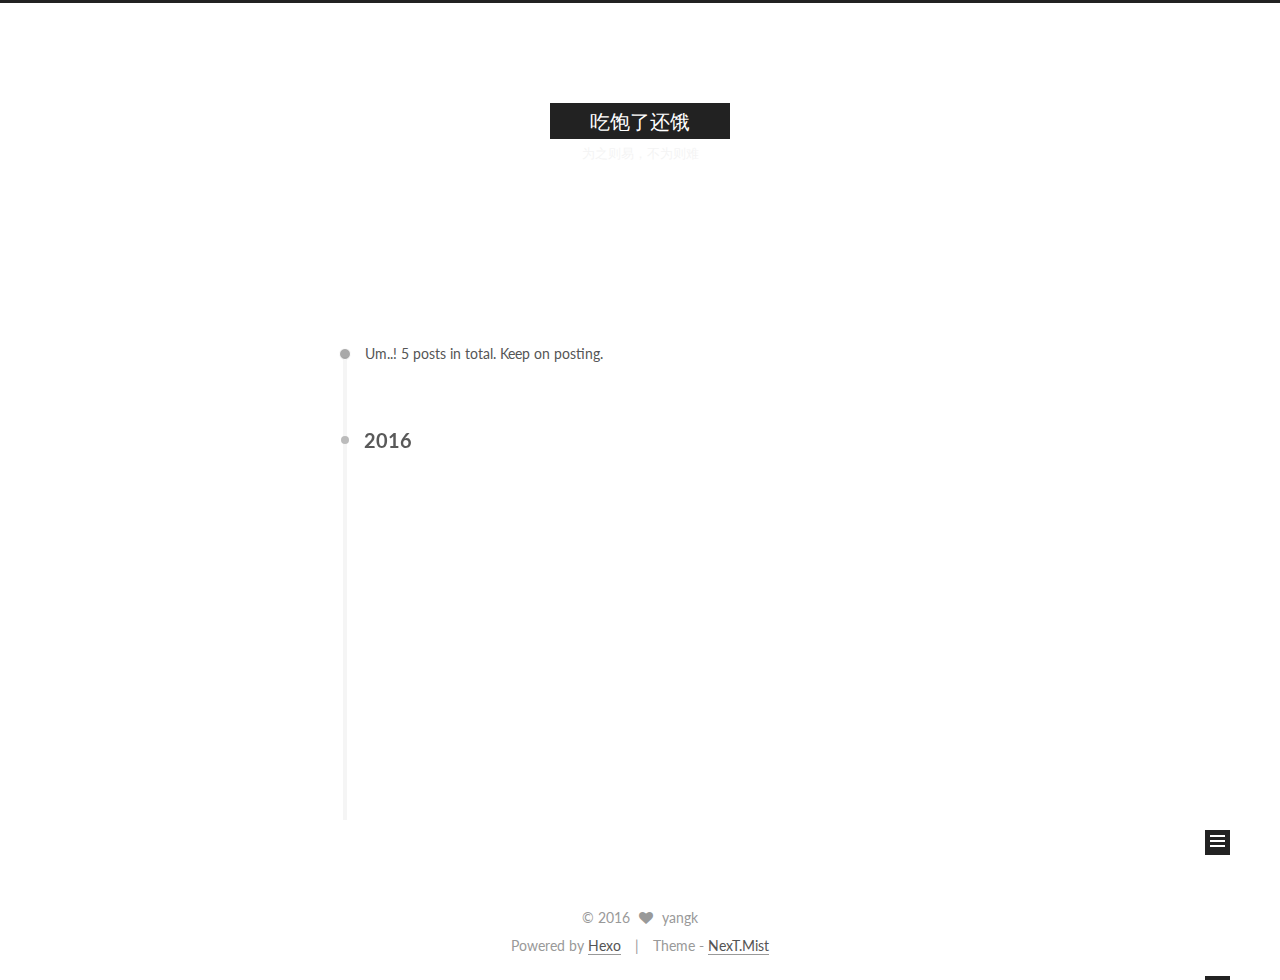
==== commit af5073a2: "Site updated: 2016-11-09 17:26:40" ====
--- a/archives/index.html
+++ b/archives/index.html
@@ -73,6 +73,8 @@
 
 
 
+
+  <link rel="alternate" href="/atom.xml" title="吃饱了还饿" type="application/atom+xml" />
 
 
 
@@ -101,8 +103,8 @@
     fancybox: true,
     motion: true,
     duoshuo: {
-      userId: '0',
-      author: 'Author'
+      userId: '6221398885181425000',
+      author: 'yangk'
     }
   };
 </script>
@@ -113,7 +115,7 @@
   <link rel="canonical" href="http://yoursite.com/archives/"/>
 
 
-  <title> Archiv | 吃饱了还饿 </title>
+  <title> Archive | 吃饱了还饿 </title>
 </head>
 
 <body itemscope itemtype="//schema.org/WebPage" lang="">
@@ -171,7 +173,7 @@
             
               <i class="menu-item-icon fa fa-fw fa-home"></i> <br />
             
-            Startseite
+            Home
           </a>
         </li>
       
@@ -181,7 +183,7 @@
             
               <i class="menu-item-icon fa fa-fw fa-th"></i> <br />
             
-            Kategorien
+            Categories
           </a>
         </li>
       
@@ -191,7 +193,7 @@
             
               <i class="menu-item-icon fa fa-fw fa-user"></i> <br />
             
-            Über
+            About
           </a>
         </li>
       
@@ -201,7 +203,7 @@
             
               <i class="menu-item-icon fa fa-fw fa-archive"></i> <br />
             
-            Archiv
+            Archives
           </a>
         </li>
       
@@ -251,7 +253,7 @@
       
         
       
-      Öhm..! Insgesamt 5 Artikel. Bleib dran.
+      Um..! 5 posts in total. Keep on posting.
     </span>
 
     
@@ -489,7 +491,7 @@
           <div class="site-state-item site-state-posts">
             <a href="/archives">
               <span class="site-state-item-count">5</span>
-              <span class="site-state-item-name">Artikel</span>
+              <span class="site-state-item-name">posts</span>
             </a>
           </div>
 
@@ -499,6 +501,13 @@
 
         </nav>
 
+        
+          <div class="feed-link motion-element">
+            <a href="/atom.xml" rel="alternate">
+              <i class="fa fa-rss"></i>
+              RSS
+            </a>
+          </div>
         
 
         <div class="links-of-author motion-element">
@@ -536,7 +545,7 @@
 </div>
 
 <div class="powered-by">
-  Erstellt mit  <a class="theme-link" href="https://hexo.io">Hexo</a>
+  Powered by <a class="theme-link" href="https://hexo.io">Hexo</a>
 </div>
 
 <div class="theme-info">
@@ -625,9 +634,30 @@
 
   
 
-
-
-  
+  
+    
+  
+
+  <script type="text/javascript">
+    var duoshuoQuery = {short_name:"usernamemoka"};
+    (function() {
+      var ds = document.createElement('script');
+      ds.type = 'text/javascript';ds.async = true;
+      ds.id = 'duoshuo-script';
+      ds.src = (document.location.protocol == 'https:' ? 'https:' : 'http:') + '//static.duoshuo.com/embed.js';
+      ds.charset = 'UTF-8';
+      (document.getElementsByTagName('head')[0]
+      || document.getElementsByTagName('body')[0]).appendChild(ds);
+    })();
+  </script>
+
+  
+    
+    <script src="/lib/ua-parser-js/dist/ua-parser.min.js?v=0.7.9"></script>
+    <script src="/js/src/hook-duoshuo.js"></script>
+  
+
+
 
 
 
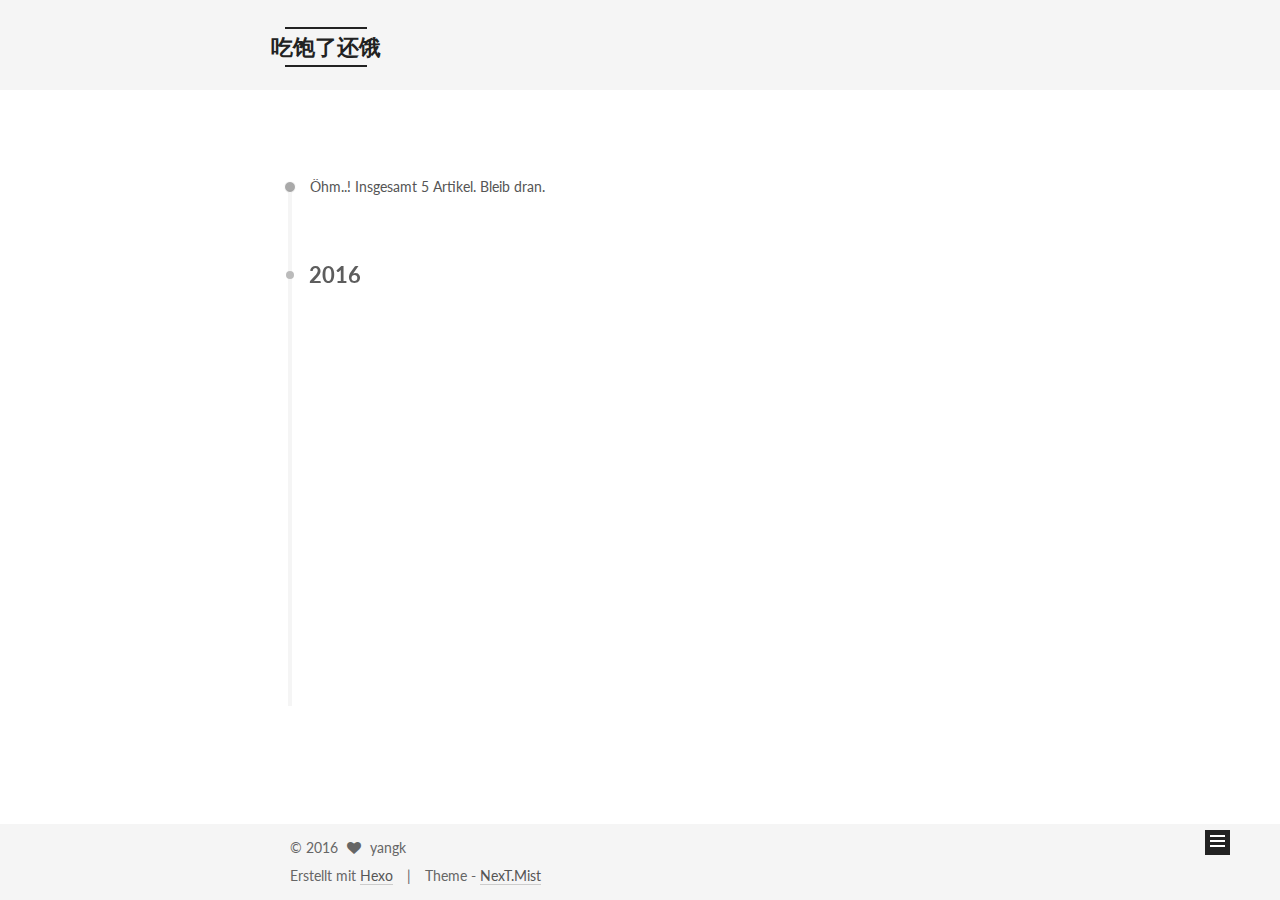
==== commit ae3294cc: "Site updated: 2016-11-09 17:43:36" ====
--- a/archives/index.html
+++ b/archives/index.html
@@ -115,7 +115,7 @@
   <link rel="canonical" href="http://yoursite.com/archives/"/>
 
 
-  <title> Archive | 吃饱了还饿 </title>
+  <title> Archiv | 吃饱了还饿 </title>
 </head>
 
 <body itemscope itemtype="//schema.org/WebPage" lang="">
@@ -173,7 +173,7 @@
             
               <i class="menu-item-icon fa fa-fw fa-home"></i> <br />
             
-            Home
+            Startseite
           </a>
         </li>
       
@@ -183,7 +183,7 @@
             
               <i class="menu-item-icon fa fa-fw fa-th"></i> <br />
             
-            Categories
+            Kategorien
           </a>
         </li>
       
@@ -193,7 +193,7 @@
             
               <i class="menu-item-icon fa fa-fw fa-user"></i> <br />
             
-            About
+            Über
           </a>
         </li>
       
@@ -203,7 +203,7 @@
             
               <i class="menu-item-icon fa fa-fw fa-archive"></i> <br />
             
-            Archives
+            Archiv
           </a>
         </li>
       
@@ -253,7 +253,7 @@
       
         
       
-      Um..! 5 posts in total. Keep on posting.
+      Öhm..! Insgesamt 5 Artikel. Bleib dran.
     </span>
 
     
@@ -491,7 +491,7 @@
           <div class="site-state-item site-state-posts">
             <a href="/archives">
               <span class="site-state-item-count">5</span>
-              <span class="site-state-item-name">posts</span>
+              <span class="site-state-item-name">Artikel</span>
             </a>
           </div>
 
@@ -545,7 +545,7 @@
 </div>
 
 <div class="powered-by">
-  Powered by <a class="theme-link" href="https://hexo.io">Hexo</a>
+  Erstellt mit  <a class="theme-link" href="https://hexo.io">Hexo</a>
 </div>
 
 <div class="theme-info">
--- a/css/main.css
+++ b/css/main.css
@@ -226,51 +226,51 @@
   margin: 20px 0 15px;
 }
 h1 {
+  font-size: 24px;
+}
+@media (max-width: 767px) {
+  h1 {
+    font-size: 20px;
+  }
+}
+h2 {
   font-size: 22px;
 }
 @media (max-width: 767px) {
-  h1 {
+  h2 {
     font-size: 18px;
   }
 }
-h2 {
+h3 {
   font-size: 20px;
 }
 @media (max-width: 767px) {
-  h2 {
+  h3 {
     font-size: 16px;
   }
 }
-h3 {
+h4 {
   font-size: 18px;
 }
 @media (max-width: 767px) {
-  h3 {
+  h4 {
     font-size: 14px;
   }
 }
-h4 {
+h5 {
   font-size: 16px;
 }
 @media (max-width: 767px) {
-  h4 {
+  h5 {
     font-size: 12px;
   }
 }
-h5 {
+h6 {
   font-size: 14px;
 }
 @media (max-width: 767px) {
-  h5 {
+  h6 {
     font-size: 10px;
-  }
-}
-h6 {
-  font-size: 12px;
-}
-@media (max-width: 767px) {
-  h6 {
-    font-size: 8px;
   }
 }
 p {
@@ -895,7 +895,7 @@
 }
 .site-meta {
   margin: 0;
-  text-align: center;
+  text-align: left;
 }
 @media (max-width: 767px) {
   .site-meta {
@@ -906,12 +906,12 @@
   position: relative;
   display: inline-block;
   padding: 0 40px;
-  color: #fff;
+  color: #222;
   background: #222;
   border-bottom: none;
 }
 .brand:hover {
-  color: #fff;
+  color: #222;
 }
 .logo {
   display: inline-block;
@@ -1125,7 +1125,7 @@
 .posts-collapse {
   position: relative;
   z-index: 1010;
-  margin-left: 55px;
+  margin-left: 0;
 }
 .posts-collapse::after {
   content: " ";
@@ -1323,9 +1323,9 @@
   margin-top: 50px;
 }
 .post-more-link .btn {
-  color: #fff;
+  color: #555;
   font-size: 14px;
-  background: #222;
+  background: transparent;
   border-radius: 0;
   line-height: 2;
 }
@@ -1563,7 +1563,7 @@
   width: 4px;
   height: 4px;
   border-radius: 50%;
-  background: #cf49de;
+  background: #3da4e0;
 }
 .links-of-blogroll {
   font-size: 13px;
@@ -2299,77 +2299,318 @@
 .page-post-detail .comments {
   overflow: hidden;
 }
-@media (max-width: 767px) {
-  .header-inner,
-  .container .main-inner,
+h1,
+h2,
+h3,
+h4,
+h5,
+h6 {
+  margin: 20px 0 10px;
+}
+p {
+  margin: 0 0 25px 0;
+}
+a {
+  border-bottom-color: #ccc;
+}
+hr {
+  margin: 20px 0;
+  height: 2px;
+}
+.main-inner {
+  margin-top: 80px;
+}
+.header {
+  background: #f5f5f5;
+}
+.header-inner {
+  padding: 25px 0 20px;
+}
+.header-inner:before,
+.header-inner:after {
+  content: " ";
+  display: table;
+}
+.header-inner:after {
+  clear: both;
+}
+@media (max-width: 767px) {
+  .header-inner {
+    width: auto;
+    margin-bottom: 50px;
+    padding: 10px;
+  }
+}
+.site-meta {
+  float: left;
+  margin-left: -20px;
+  line-height: normal;
+}
+@media (max-width: 767px) {
+  .site-meta {
+    margin-left: 10px;
+  }
+}
+.site-meta .brand {
+  padding: 2px 1px;
+  background: none;
+}
+@media (max-width: 767px) {
+  .site-meta .brand {
+    display: block;
+  }
+}
+.site-meta .logo {
+  display: none;
+}
+.site-meta .site-title {
+  font-size: 22px;
+  font-weight: bolder;
+}
+@media (max-width: 767px) {
+  .site-meta .site-title {
+    line-height: 34px;
+  }
+}
+.logo-line-before,
+.logo-line-after {
+  display: block;
+  overflow: hidden;
+  margin: 0 auto;
+  width: 75%;
+}
+@media (max-width: 767px) {
+  .logo-line-before,
+  .logo-line-after {
+    display: none;
+  }
+}
+.logo-line-before i,
+.logo-line-after i {
+  position: relative;
+  display: block;
+  height: 2px;
+  background: #222;
+}
+@media (max-width: 767px) {
+  .logo-line-before i,
+  .logo-line-after i {
+    height: 3px;
+  }
+}
+.use-motion .logo-line-before i {
+  left: -100%;
+}
+.use-motion .logo-line-after i {
+  right: -100%;
+}
+.site-subtitle {
+  display: none;
+}
+.site-nav-toggle {
+  position: static;
+  float: right;
+}
+.menu {
+  float: right;
+  margin: 8px 0 0 0;
+}
+@media (max-width: 767px) {
+  .menu {
+    margin: 20px 0 0 0;
+    padding: 0;
+  }
+}
+.menu br {
+  display: none;
+}
+.menu .menu-item {
+  margin: 0;
+}
+@media (max-width: 767px) {
+  .menu .menu-item {
+    display: block;
+  }
+}
+.menu .menu-item a {
+  padding: 0 10px;
+  background: none;
+  border: none;
+  border-radius: 2px;
+  transition-property: background;
+}
+@media (max-width: 767px) {
+  .menu .menu-item a {
+    text-align: left;
+  }
+}
+.menu .menu-item a:hover {
+  background: #e1e1e1;
+}
+.menu a::before {
+  display: none;
+}
+@media (max-width: 767px) {
+  .menu a::before {
+    display: block;
+  }
+}
+@media (max-width: 767px) {
+  .menu {
+    float: none;
+  }
+}
+.site-search form {
+  display: none;
+}
+.posts-expand {
+  padding-top: 0;
+}
+.posts-expand .post-title,
+.posts-expand .post-meta {
+  text-align: left;
+}
+@media (max-width: 767px) {
+  .posts-expand .post-title,
+  .posts-expand .post-meta {
+    text-align: center;
+  }
+}
+.posts-expand .post-eof {
+  display: none;
+}
+.posts-expand .post {
+  margin-top: 120px;
+}
+.posts-expand .post:first-child {
+  margin-top: 0;
+}
+.posts-expand .post-meta {
+  margin-top: 5px;
+  margin-bottom: 20px;
+}
+.posts-expand .post-title {
+  position: relative;
+  font-size: 26px;
+  font-weight: 400;
+}
+@media (max-width: 767px) {
+  .posts-expand .post-title {
+    font-size: 20px;
+  }
+}
+@media (min-width: 1600px) {
+  .posts-expand .post-title {
+    font-size: 26px;
+  }
+}
+.posts-expand .post-title:hover:before {
+  background: #222;
+}
+.posts-expand .post-body img {
+  margin: 0;
+}
+.posts-expand .post-tags {
+  text-align: left;
+}
+.posts-expand .post-tags a {
+  padding: 1px 5px;
+  background: #f5f5f5;
+  border-bottom: none;
+}
+.posts-expand .post-tags a:hover {
+  background: #ccc;
+}
+.posts-expand .post-nav {
+  margin-top: 40px;
+}
+.post-more-link {
+  margin-top: 20px;
+  text-align: left;
+}
+.post-more-link a {
+  padding: 0;
+  font-size: 14px;
+  color: #666;
+  background: none;
+  border: none;
+  border-bottom: 2px solid #666;
+  transition-property: border;
+}
+@media (max-width: 767px) {
+  .post-more-link a {
+    font-size: 12px;
+  }
+}
+@media (min-width: 1600px) {
+  .post-more-link a {
+    font-size: 16px;
+  }
+}
+.post-more-link a:hover {
+  border-bottom-color: #222;
+}
+.links-of-blogroll-inline .links-of-blogroll-item {
+  display: inline-block;
+}
+.btn {
+  padding: 0 10px;
+  border-width: 2px;
+  border-radius: 0;
+}
+.headband {
+  display: none;
+}
+.site-search {
+  position: relative;
+  float: right;
+  margin-top: 5px;
+  padding-top: 3px;
+}
+@media (max-width: 767px) {
+  .site-search {
+    float: none;
+    padding: 0 10px;
+  }
+}
+@media (max-width: 767px) {
+  .container .main-inner {
+    width: auto;
+  }
+}
+.page-post-detail .post-title,
+.page-post-detail .post-meta {
+  text-align: center;
+}
+.page-post-detail .post-title:before {
+  display: none;
+}
+.page-post-detail .post-meta {
+  margin-bottom: 60px;
+}
+.pagination {
+  margin: 120px 0 0;
+  text-align: left;
+}
+@media (max-width: 767px) {
+  .pagination {
+    margin: 80px 10px 0;
+    text-align: center;
+  }
+}
+.footer {
+  margin-top: 80px;
+  padding: 10px 0;
+  background: #f5f5f5;
+  color: #666;
+}
+.footer-inner {
+  margin: 0 auto;
+  text-align: left;
+}
+@media (max-width: 767px) {
   .footer-inner {
     width: auto;
-  }
-}
-embed {
-  display: block;
-  margin: 0px auto 25px auto;
-}
-.custom-logo .site-meta-headline {
-  text-align: center;
-}
-.custom-logo .brand {
-  background: none;
-}
-.custom-logo .site-title {
-  margin: 10px auto 0;
-  font-size: 24px;
-  color: #222;
-}
-.custom-logo .site-title a {
-  border: none;
-}
-.custom-logo-image {
-  margin: 0 auto;
-  padding: 5px;
-  max-width: 150px;
-  background: #fff;
-}
-@media (max-width: 767px) {
-  .site-nav {
-    position: absolute;
-    left: 0;
-    top: 52px;
-    margin: 0;
-    width: 100%;
-    padding: 0;
-    background: #fff;
-    border-bottom: 1px solid #ddd;
-  }
-}
-@media (max-width: 767px) {
-  .menu {
-    text-align: left;
-  }
-}
-@media (max-width: 767px) {
-  .menu .menu-item {
-    display: block;
-    margin: 0 10px;
-    vertical-align: top;
-  }
-}
-@media (max-width: 767px) {
-  .menu .menu-item br {
-    display: none;
-  }
-}
-@media (max-width: 767px) {
-  .menu .menu-item a {
-    padding: 5px 10px;
-  }
-}
-.menu .menu-item .fa {
-  margin-right: 0;
-}
-.site-search form {
-  display: none;
-}
-.links-of-blogroll-inline .links-of-blogroll-item {
-  display: inline-block;
-}
+    text-align: center;
+  }
+}
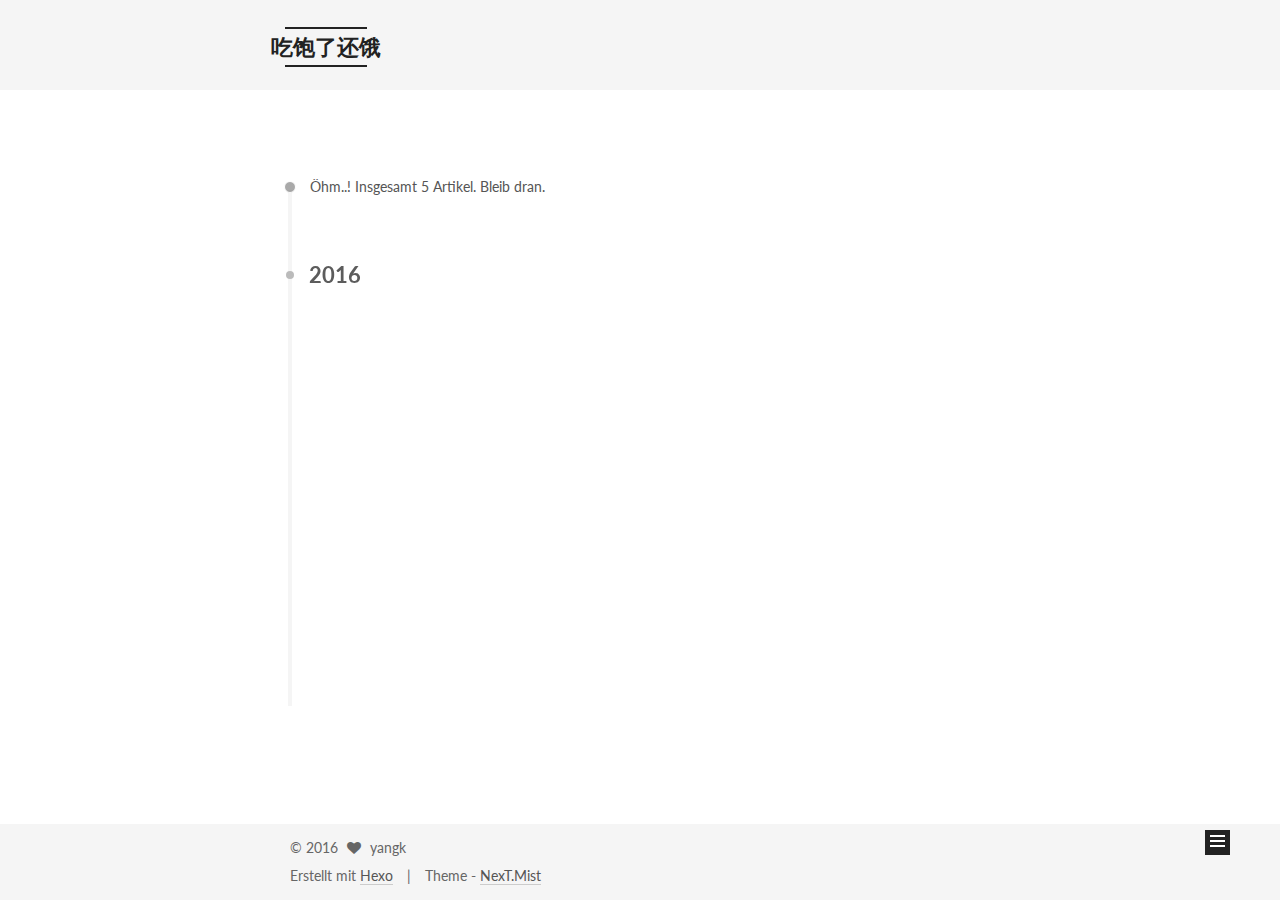
==== commit 536e7a2d: "Site updated: 2016-11-09 18:02:43" ====
--- a/archives/index.html
+++ b/archives/index.html
@@ -208,16 +208,6 @@
         </li>
       
         
-        <li class="menu-item menu-item-tags">
-          <a href="/tags" rel="section">
-            
-              <i class="menu-item-icon fa fa-fw fa-tags"></i> <br />
-            
-            Tags
-          </a>
-        </li>
-      
-        
         <li class="menu-item menu-item-schedule">
           <a href="/schedule" rel="section">
             
@@ -383,7 +373,7 @@
 
       
 
-  <article class="post post-type-normal" itemscope itemtype="//schema.org/Article">
+  <article class="post post-type-tags" itemscope itemtype="//schema.org/Article">
     <header class="post-header">
 
       <h1 class="post-title">
@@ -496,7 +486,21 @@
           </div>
 
           
-
+            <div class="site-state-item site-state-categories">
+              <a href="/categories">
+                <span class="site-state-item-count">1</span>
+                <span class="site-state-item-name">Kategorien</span>
+              </a>
+            </div>
+          
+
+          
+            <div class="site-state-item site-state-tags">
+              
+                <span class="site-state-item-count">1</span>
+                <span class="site-state-item-name">Tags</span>
+              
+            </div>
           
 
         </nav>
--- a/css/main.css
+++ b/css/main.css
@@ -1563,7 +1563,7 @@
   width: 4px;
   height: 4px;
   border-radius: 50%;
-  background: #3da4e0;
+  background: #780e34;
 }
 .links-of-blogroll {
   font-size: 13px;
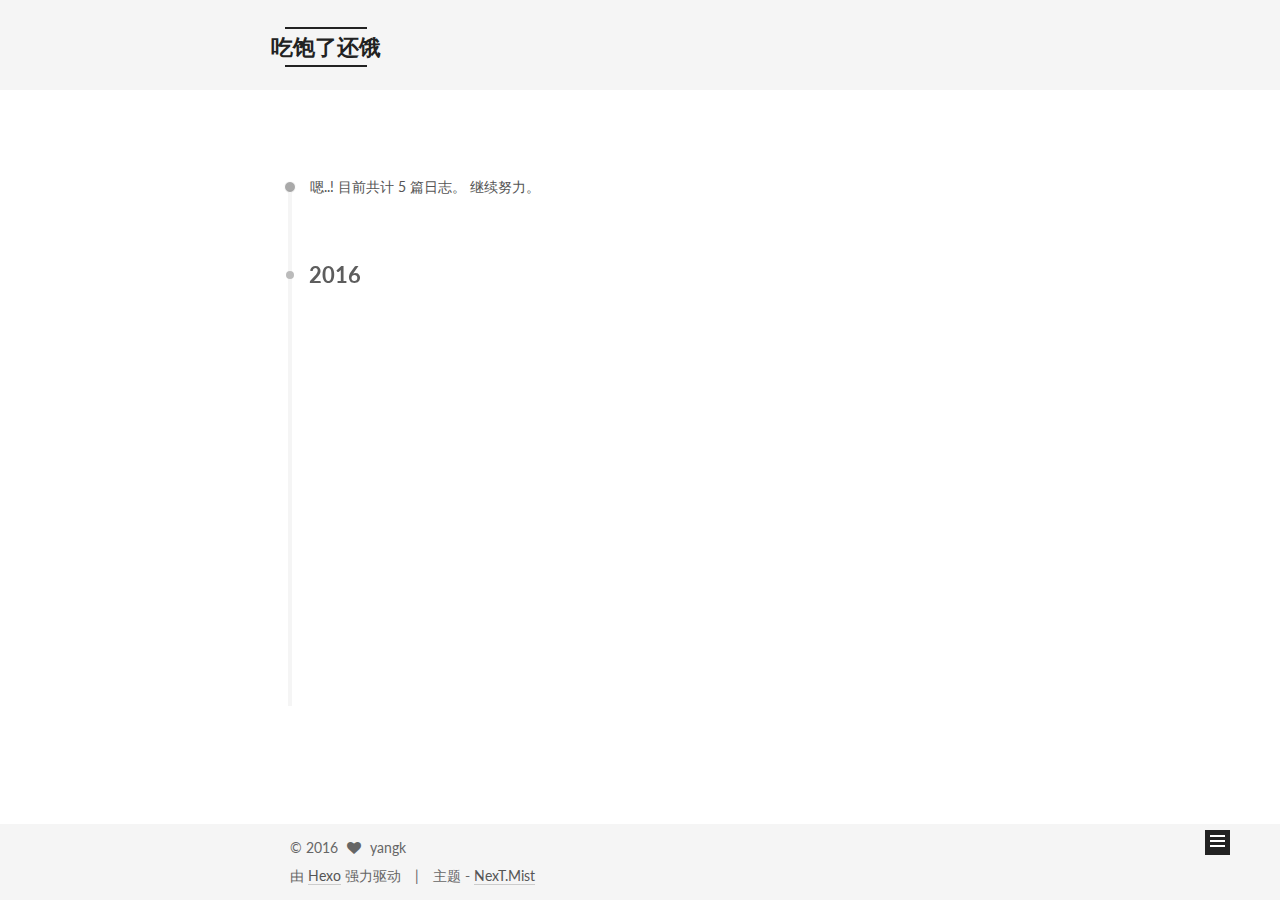
==== commit 6fe01c00: "Site updated: 2016-11-09 18:18:39" ====
--- a/archives/index.html
+++ b/archives/index.html
@@ -115,10 +115,10 @@
   <link rel="canonical" href="http://yoursite.com/archives/"/>
 
 
-  <title> Archiv | 吃饱了还饿 </title>
+  <title> 归档 | 吃饱了还饿 </title>
 </head>
 
-<body itemscope itemtype="//schema.org/WebPage" lang="">
+<body itemscope itemtype="//schema.org/WebPage" lang="zh-Hans">
 
   
 
@@ -173,7 +173,7 @@
             
               <i class="menu-item-icon fa fa-fw fa-home"></i> <br />
             
-            Startseite
+            首页
           </a>
         </li>
       
@@ -183,7 +183,7 @@
             
               <i class="menu-item-icon fa fa-fw fa-th"></i> <br />
             
-            Kategorien
+            分类
           </a>
         </li>
       
@@ -193,7 +193,7 @@
             
               <i class="menu-item-icon fa fa-fw fa-user"></i> <br />
             
-            Über
+            关于
           </a>
         </li>
       
@@ -203,7 +203,7 @@
             
               <i class="menu-item-icon fa fa-fw fa-archive"></i> <br />
             
-            Archiv
+            归档
           </a>
         </li>
       
@@ -213,7 +213,7 @@
             
               <i class="menu-item-icon fa fa-fw fa-calendar"></i> <br />
             
-            Schedule
+            日程
           </a>
         </li>
       
@@ -243,7 +243,7 @@
       
         
       
-      Öhm..! Insgesamt 5 Artikel. Bleib dran.
+      嗯..! 目前共计 5 篇日志。 继续努力。
     </span>
 
     
@@ -373,7 +373,7 @@
 
       
 
-  <article class="post post-type-tags" itemscope itemtype="//schema.org/Article">
+  <article class="post post-type-categories" itemscope itemtype="//schema.org/Article">
     <header class="post-header">
 
       <h1 class="post-title">
@@ -481,24 +481,17 @@
           <div class="site-state-item site-state-posts">
             <a href="/archives">
               <span class="site-state-item-count">5</span>
-              <span class="site-state-item-name">Artikel</span>
+              <span class="site-state-item-name">日志</span>
             </a>
           </div>
 
           
-            <div class="site-state-item site-state-categories">
-              <a href="/categories">
-                <span class="site-state-item-count">1</span>
-                <span class="site-state-item-name">Kategorien</span>
-              </a>
-            </div>
-          
 
           
             <div class="site-state-item site-state-tags">
               
                 <span class="site-state-item-count">1</span>
-                <span class="site-state-item-name">Tags</span>
+                <span class="site-state-item-name">标签</span>
               
             </div>
           
@@ -549,11 +542,11 @@
 </div>
 
 <div class="powered-by">
-  Erstellt mit  <a class="theme-link" href="https://hexo.io">Hexo</a>
+  由 <a class="theme-link" href="https://hexo.io">Hexo</a> 强力驱动
 </div>
 
 <div class="theme-info">
-  Theme -
+  主题 -
   <a class="theme-link" href="https://github.com/iissnan/hexo-theme-next">
     NexT.Mist
   </a>
--- a/css/main.css
+++ b/css/main.css
@@ -1563,7 +1563,7 @@
   width: 4px;
   height: 4px;
   border-radius: 50%;
-  background: #780e34;
+  background: #be3bff;
 }
 .links-of-blogroll {
   font-size: 13px;
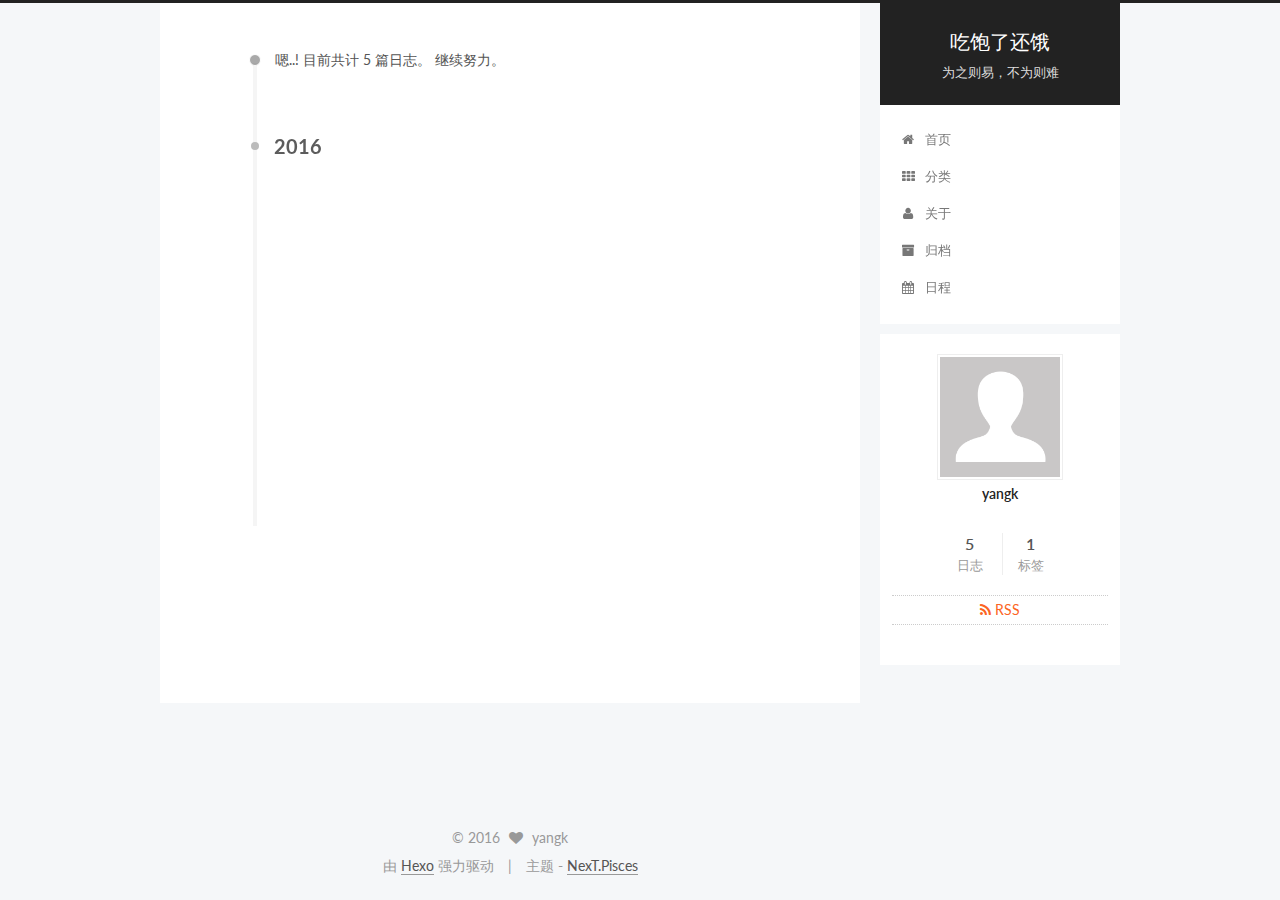
==== commit 29782d4a: "Site updated: 2016-11-11 11:35:36" ====
--- a/archives/index.html
+++ b/archives/index.html
@@ -5,7 +5,7 @@
   
 
 
-<html class="theme-next mist use-motion">
+<html class="theme-next pisces use-motion">
 <head>
   <meta charset="UTF-8"/>
 <meta http-equiv="X-UA-Compatible" content="IE=edge,chrome=1" />
@@ -98,8 +98,8 @@
 <script type="text/javascript" id="hexo.configuration">
   var NexT = window.NexT || {};
   var CONFIG = {
-    scheme: 'Mist',
-    sidebar: {"position":"left","display":"post"},
+    scheme: 'Pisces',
+    sidebar: {"position":"right","display":"post"},
     fancybox: true,
     motion: true,
     duoshuo: {
@@ -136,7 +136,7 @@
     
   
 
-  <div class="container one-collumn sidebar-position-left  page-archive  ">
+  <div class="container one-collumn sidebar-position-right  page-archive  ">
     <div class="headband"></div>
 
     <header id="header" class="header" itemscope itemtype="//schema.org/WPHeader">
@@ -269,7 +269,7 @@
         
             <a class="post-title-link" href="/2016/11/09/ddd/" itemprop="url">
               
-                <span itemprop="name">ddd</span>
+                <span itemprop="name">黄继光读后感</span>
               
             </a>
         
@@ -306,7 +306,7 @@
         
             <a class="post-title-link" href="/2016/11/09/ccc/" itemprop="url">
               
-                <span itemprop="name">ccc</span>
+                <span itemprop="name">黄继光读后感</span>
               
             </a>
         
@@ -343,7 +343,7 @@
         
             <a class="post-title-link" href="/2016/11/09/bbb/" itemprop="url">
               
-                <span itemprop="name">bbb</span>
+                <span itemprop="name">黄继光读后感</span>
               
             </a>
         
@@ -380,7 +380,7 @@
         
             <a class="post-title-link" href="/2016/11/09/aaa/" itemprop="url">
               
-                <span itemprop="name">aaa</span>
+                <span itemprop="name">黄继光读后感</span>
               
             </a>
         
@@ -548,7 +548,7 @@
 <div class="theme-info">
   主题 -
   <a class="theme-link" href="https://github.com/iissnan/hexo-theme-next">
-    NexT.Mist
+    NexT.Pisces
   </a>
 </div>
 
@@ -613,6 +613,13 @@
 
   
   
+
+
+  <script type="text/javascript" src="/js/src/affix.js?v=5.0.2"></script>
+
+  <script type="text/javascript" src="/js/src/schemes/pisces.js?v=5.0.2"></script>
+
+
 
   
   
--- a/css/main.css
+++ b/css/main.css
@@ -226,51 +226,51 @@
   margin: 20px 0 15px;
 }
 h1 {
-  font-size: 24px;
+  font-size: 22px;
 }
 @media (max-width: 767px) {
   h1 {
-    font-size: 20px;
+    font-size: 18px;
   }
 }
 h2 {
-  font-size: 22px;
+  font-size: 20px;
 }
 @media (max-width: 767px) {
   h2 {
-    font-size: 18px;
+    font-size: 16px;
   }
 }
 h3 {
-  font-size: 20px;
+  font-size: 18px;
 }
 @media (max-width: 767px) {
   h3 {
-    font-size: 16px;
+    font-size: 14px;
   }
 }
 h4 {
-  font-size: 18px;
+  font-size: 16px;
 }
 @media (max-width: 767px) {
   h4 {
-    font-size: 14px;
+    font-size: 12px;
   }
 }
 h5 {
-  font-size: 16px;
+  font-size: 14px;
 }
 @media (max-width: 767px) {
   h5 {
-    font-size: 12px;
+    font-size: 10px;
   }
 }
 h6 {
-  font-size: 14px;
+  font-size: 12px;
 }
 @media (max-width: 767px) {
   h6 {
-    font-size: 10px;
+    font-size: 8px;
   }
 }
 p {
@@ -497,8 +497,8 @@
   margin: 20px 0;
   padding: 15px;
   font-size: 13px;
-  color: #4d4d4c;
-  background: #f7f7f7;
+  color: #eaeaea;
+  background: #000;
   line-height: 1.6;
 }
 pre,
@@ -508,14 +508,14 @@
 code {
   padding: 2px 4px;
   word-wrap: break-all;
-  color: #4d4d4c;
-  background: #f7f7f7;
+  color: #eaeaea;
+  background: #000;
   border-radius: 3px;
   font-size: 13px;
 }
 pre code {
   padding: 0;
-  color: #4d4d4c;
+  color: #eaeaea;
   background: none;
   text-shadow: none;
 }
@@ -535,7 +535,7 @@
 }
 .highlight figcaption {
   font-size: 1em;
-  color: #4d4d4c;
+  color: #eaeaea;
   line-height: 1em;
   margin-bottom: 1em;
 }
@@ -549,10 +549,10 @@
 }
 .highlight figcaption a {
   float: right;
-  color: #4d4d4c;
+  color: #eaeaea;
 }
 .highlight figcaption a:hover {
-  border-bottom-color: #4d4d4c;
+  border-bottom-color: #eaeaea;
 }
 .highlight .gutter pre {
   color: #666;
@@ -575,16 +575,16 @@
   border: none;
 }
 pre .deletion {
-  background: #fdd;
+  background: #008000;
 }
 pre .addition {
-  background: #dfd;
+  background: #800000;
 }
 pre .meta {
-  color: #8959a8;
+  color: #c397d8;
 }
 pre .comment {
-  color: #8e908c;
+  color: #969896;
 }
 pre .variable,
 pre .attribute,
@@ -598,7 +598,7 @@
 pre .css .id,
 pre .css .class,
 pre .css .pseudo {
-  color: #c82829;
+  color: #d54e53;
 }
 pre .number,
 pre .preprocessor,
@@ -607,7 +607,7 @@
 pre .params,
 pre .constant,
 pre .command {
-  color: #f5871f;
+  color: #e78c45;
 }
 pre .ruby .class .title,
 pre .css .rules .attribute,
@@ -620,11 +620,11 @@
 pre .special,
 pre .number,
 pre .formula {
-  color: #718c00;
+  color: #b9ca4a;
 }
 pre .title,
 pre .css .hexcolor {
-  color: #3e999f;
+  color: #70c0b1;
 }
 pre .function,
 pre .python .decorator,
@@ -634,11 +634,11 @@
 pre .perl .sub,
 pre .javascript .title,
 pre .coffeescript .title {
-  color: #4271ae;
+  color: #7aa6da;
 }
 pre .keyword,
 pre .javascript .function {
-  color: #8959a8;
+  color: #c397d8;
 }
 .full-image.full-image.full-image {
   border: none;
@@ -743,7 +743,7 @@
   font-size: 14px;
   color: #fff;
   background: #222;
-  border: 2px solid #222;
+  border: 2px solid #555;
   text-decoration: none;
   border-radius: 0;
   transition-property: background-color;
@@ -754,8 +754,8 @@
 .btn:hover,
 .post-more-link .btn:hover {
   border-color: #222;
-  color: #222;
-  background: #fff;
+  color: #fff;
+  background: #222;
 }
 .btn-bar {
   display: block;
@@ -860,7 +860,7 @@
   width: 25px;
   background: #222;
   font-size: 12px;
-  opacity: 1;
+  opacity: 0.6;
   color: #fff;
   cursor: pointer;
   text-align: center;
@@ -881,7 +881,7 @@
   }
 }
 .back-to-top.back-to-top-on {
-  bottom: 19px;
+  bottom: 40px;
 }
 .header {
   background: #fff;
@@ -895,7 +895,7 @@
 }
 .site-meta {
   margin: 0;
-  text-align: left;
+  text-align: center;
 }
 @media (max-width: 767px) {
   .site-meta {
@@ -906,12 +906,12 @@
   position: relative;
   display: inline-block;
   padding: 0 40px;
-  color: #222;
+  color: #fff;
   background: #222;
   border-bottom: none;
 }
 .brand:hover {
-  color: #222;
+  color: #fff;
 }
 .logo {
   display: inline-block;
@@ -930,7 +930,7 @@
 .site-subtitle {
   margin-top: 10px;
   font-size: 13px;
-  color: #999;
+  color: #ddd;
 }
 .use-motion .brand {
   opacity: 0;
@@ -1003,7 +1003,8 @@
   transition-timing-function: ease-in-out;
   transition-delay: 0s;
 }
-.menu .menu-item a:hover {
+.menu .menu-item a:hover,
+.menu-item-active a {
   border-bottom-color: #222;
 }
 .menu .menu-item .fa {
@@ -1125,7 +1126,7 @@
 .posts-collapse {
   position: relative;
   z-index: 1010;
-  margin-left: 0;
+  margin-left: 55px;
 }
 .posts-collapse::after {
   content: " ";
@@ -1229,9 +1230,8 @@
 }
 .posts-expand .post-title {
   font-size: 26px;
-  text-align: center;
   word-break: break-word;
-  font-weight: 400;
+  font-weight: 300;
 }
 @media (max-width: 767px) {
   .posts-expand .post-title {
@@ -1325,8 +1325,8 @@
 .post-more-link .btn {
   color: #555;
   font-size: 14px;
-  background: transparent;
-  border-radius: 0;
+  background: #fff;
+  border-radius: 2px;
   line-height: 2;
 }
 .posts-expand .post-tags {
@@ -1373,8 +1373,8 @@
 }
 .posts-expand .post-eof {
   display: block;
-  margin: 80px auto 60px;
-  width: 8%;
+  margin: 40px auto 30px;
+  width: 100%;
   height: 1px;
   background: #ccc;
   text-align: center;
@@ -1479,20 +1479,20 @@
   display: block;
   margin: 0 auto;
   padding: 2px;
-  max-width: 96px;
+  max-width: 120px;
   height: auto;
-  border: 2px solid #333;
+  border: 1px solid #eee;
 }
 .site-author-name {
-  margin: 5px 0 0;
+  margin: 0;
   text-align: center;
-  color: #f5f5f5;
-  font-weight: normal;
+  color: #222;
+  font-weight: 600;
 }
 .site-description {
-  margin-top: 5px;
+  margin-top: 0;
   text-align: center;
-  font-size: 14px;
+  font-size: 13px;
   color: #999;
 }
 .site-state {
@@ -1504,7 +1504,7 @@
 .site-state-item {
   display: inline-block;
   padding: 0 15px;
-  border-left: 1px solid #333;
+  border-left: 1px solid #eee;
 }
 .site-state-item:first-child {
   border-left: none;
@@ -1517,11 +1517,11 @@
   text-align: center;
   color: inherit;
   font-weight: 600;
-  font-size: 18px;
+  font-size: 16px;
 }
 .site-state-item-name {
   font-size: 13px;
-  color: inherit;
+  color: #999;
 }
 .feed-link {
   margin-top: 20px;
@@ -1563,7 +1563,7 @@
   width: 4px;
   height: 4px;
   border-radius: 50%;
-  background: #be3bff;
+  background: #a1ffff;
 }
 .links-of-blogroll {
   font-size: 13px;
@@ -1592,7 +1592,7 @@
   color: #555;
 }
 .sidebar-nav li:hover {
-  color: #f5f5f5;
+  color: #fc6423;
 }
 .page-post-detail .sidebar-nav-toc {
   padding: 0 5px;
@@ -1601,11 +1601,11 @@
   margin-left: 10px;
 }
 .sidebar-nav .sidebar-nav-active {
-  color: #87daff;
-  border-bottom-color: #87daff;
+  color: #fc6423;
+  border-bottom-color: #fc6423;
 }
 .sidebar-nav .sidebar-nav-active:hover {
-  color: #87daff;
+  color: #fc6423;
 }
 .sidebar-panel {
   display: none;
@@ -1638,12 +1638,12 @@
   transition-timing-function: ease-in-out;
   transition-delay: 0s;
   transition-property: all;
-  color: #999;
-  border-bottom-color: #555;
+  color: #666;
+  border-bottom-color: #ccc;
 }
 .post-toc ol a:hover {
-  color: #ccc;
-  border-bottom-color: #ccc;
+  color: #000;
+  border-bottom-color: #000;
 }
 .post-toc .nav-item {
   overflow: hidden;
@@ -1664,14 +1664,14 @@
   display: block;
 }
 .post-toc .nav .active > a {
-  color: #87daff;
-  border-bottom-color: #87daff;
+  color: #fc6423;
+  border-bottom-color: #fc6423;
 }
 .post-toc .nav .active-current > a {
-  color: #87daff;
+  color: #fc6423;
 }
 .post-toc .nav .active-current > a:hover {
-  color: #87daff;
+  color: #fc6423;
 }
 .footer {
   font-size: 14px;
@@ -2056,6 +2056,28 @@
   top: 42%;
   color: #ccc;
 }
+.busuanzi-count:before {
+  content: " ";
+  float: left;
+  width: 260px;
+  min-height: 25px;
+}
+@media (min-width: 768px) and (max-width: 991px) {
+  .busuanzi-count {
+    width: auto;
+  }
+  .busuanzi-count:before {
+    display: none;
+  }
+}
+@media (max-width: 767px) {
+  .busuanzi-count {
+    width: auto;
+  }
+  .busuanzi-count:before {
+    display: none;
+  }
+}
 .site-uv,
 .site-pv,
 .page-pv {
@@ -2294,323 +2316,395 @@
   }
 }
 .page-post-detail .sidebar-toggle-line {
-  background: #87daff;
+  background: #fc6423;
 }
 .page-post-detail .comments {
   overflow: hidden;
 }
-h1,
-h2,
-h3,
-h4,
-h5,
-h6 {
-  margin: 20px 0 10px;
-}
-p {
-  margin: 0 0 25px 0;
-}
-a {
-  border-bottom-color: #ccc;
-}
-hr {
-  margin: 20px 0;
-  height: 2px;
-}
-.main-inner {
-  margin-top: 80px;
+body {
+  background: #f5f7f9;
+}
+@media (min-width: 992px) {
+  .full-image.full-image.full-image {
+    max-width: none;
+    width: 118%;
+    margin: 0 -9%;
+  }
 }
 .header {
-  background: #f5f5f5;
+  position: relative;
+  margin: 0 auto;
+  width: 960px;
+}
+@media (min-width: 768px) and (max-width: 991px) {
+  .header {
+    width: auto;
+  }
+}
+@media (max-width: 767px) {
+  .header {
+    width: auto;
+  }
 }
 .header-inner {
-  padding: 25px 0 20px;
-}
-.header-inner:before,
-.header-inner:after {
+  position: absolute;
+  top: 0;
+  overflow: hidden;
+  padding: 0;
+  width: 240px;
+  background: #fff;
+}
+@media (min-width: 1600px) {
+  .container .header-inner {
+    width: 240px;
+  }
+}
+@media (min-width: 768px) and (max-width: 991px) {
+  .header-inner {
+    position: relative;
+    width: auto;
+  }
+}
+@media (max-width: 767px) {
+  .header-inner {
+    position: relative;
+    width: auto;
+  }
+}
+.main:before,
+.main:after {
   content: " ";
   display: table;
 }
-.header-inner:after {
+.main:after {
   clear: both;
 }
-@media (max-width: 767px) {
-  .header-inner {
+@media (min-width: 768px) and (max-width: 991px) {
+  .main {
+    padding-bottom: 100px;
+  }
+}
+@media (max-width: 767px) {
+  .main {
+    padding-bottom: 100px;
+  }
+}
+.container .main-inner {
+  width: 960px;
+}
+@media (min-width: 768px) and (max-width: 991px) {
+  .container .main-inner {
     width: auto;
-    margin-bottom: 50px;
-    padding: 10px;
-  }
+  }
+}
+@media (max-width: 767px) {
+  .container .main-inner {
+    width: auto;
+  }
+}
+.content-wrap {
+  float: right;
+  box-sizing: border-box;
+  padding: 40px;
+  width: 700px;
+  background: #fff;
+  min-height: 700px;
+}
+@media (min-width: 768px) and (max-width: 991px) {
+  .content-wrap {
+    width: 100%;
+    padding: 20px;
+  }
+}
+@media (max-width: 767px) {
+  .content-wrap {
+    width: 100%;
+    padding: 20px;
+    min-height: auto;
+  }
+}
+.sidebar {
+  position: static;
+  float: left;
+  margin-top: 300px;
+  width: 240px;
+  background: #fff;
+  box-shadow: none;
+}
+@media (min-width: 768px) and (max-width: 991px) {
+  .sidebar {
+    display: none;
+  }
+}
+@media (max-width: 767px) {
+  .sidebar {
+    display: none;
+  }
+}
+.sidebar-toggle {
+  display: none;
+}
+.footer-inner {
+  width: 960px;
+}
+.footer-inner:before {
+  content: " ";
+  float: left;
+  width: 260px;
+  min-height: 50px;
+}
+@media (min-width: 768px) and (max-width: 991px) {
+  .footer-inner {
+    width: auto;
+  }
+  .footer-inner:before {
+    display: none;
+  }
+}
+@media (max-width: 767px) {
+  .footer-inner {
+    width: auto;
+  }
+  .footer-inner:before {
+    display: none;
+  }
+}
+.sidebar-position-right .header-inner {
+  right: 0;
+}
+.sidebar-position-right .content-wrap {
+  float: left;
+}
+.sidebar-position-right .sidebar {
+  float: right;
+}
+.sidebar-position-right .footer-inner:before {
+  float: right;
 }
 .site-meta {
-  float: left;
-  margin-left: -20px;
-  line-height: normal;
-}
-@media (max-width: 767px) {
+  padding: 20px 0;
+  color: #fff;
+  background: #222;
+}
+@media (min-width: 768px) and (max-width: 991px) {
   .site-meta {
-    margin-left: 10px;
-  }
-}
-.site-meta .brand {
-  padding: 2px 1px;
+    box-shadow: 0 0 16px rgba(0,0,0,0.5);
+  }
+}
+@media (max-width: 767px) {
+  .site-meta {
+    box-shadow: 0 0 16px rgba(0,0,0,0.5);
+  }
+}
+.brand {
+  display: block;
+  padding: 0;
   background: none;
 }
-@media (max-width: 767px) {
-  .site-meta .brand {
-    display: block;
-  }
-}
-.site-meta .logo {
-  display: none;
-}
-.site-meta .site-title {
-  font-size: 22px;
-  font-weight: bolder;
-}
-@media (max-width: 767px) {
-  .site-meta .site-title {
-    line-height: 34px;
-  }
-}
-.logo-line-before,
-.logo-line-after {
-  display: block;
-  overflow: hidden;
-  margin: 0 auto;
-  width: 75%;
-}
-@media (max-width: 767px) {
-  .logo-line-before,
-  .logo-line-after {
-    display: none;
-  }
-}
-.logo-line-before i,
-.logo-line-after i {
-  position: relative;
-  display: block;
-  height: 2px;
-  background: #222;
-}
-@media (max-width: 767px) {
-  .logo-line-before i,
-  .logo-line-after i {
-    height: 3px;
-  }
-}
-.use-motion .logo-line-before i {
-  left: -100%;
-}
-.use-motion .logo-line-after i {
-  right: -100%;
+.brand:hover {
+  color: #fff;
 }
 .site-subtitle {
-  display: none;
-}
-.site-nav-toggle {
-  position: static;
-  float: right;
-}
-.menu {
-  float: right;
-  margin: 8px 0 0 0;
-}
-@media (max-width: 767px) {
-  .menu {
-    margin: 20px 0 0 0;
-    padding: 0;
-  }
-}
-.menu br {
-  display: none;
-}
-.menu .menu-item {
   margin: 0;
-}
-@media (max-width: 767px) {
-  .menu .menu-item {
-    display: block;
-  }
-}
-.menu .menu-item a {
-  padding: 0 10px;
-  background: none;
-  border: none;
-  border-radius: 2px;
-  transition-property: background;
-}
-@media (max-width: 767px) {
-  .menu .menu-item a {
-    text-align: left;
-  }
-}
-.menu .menu-item a:hover {
-  background: #e1e1e1;
-}
-.menu a::before {
-  display: none;
-}
-@media (max-width: 767px) {
-  .menu a::before {
-    display: block;
-  }
-}
-@media (max-width: 767px) {
-  .menu {
-    float: none;
-  }
 }
 .site-search form {
   display: none;
 }
-.posts-expand {
-  padding-top: 0;
-}
-.posts-expand .post-title,
-.posts-expand .post-meta {
+.site-nav {
+  border-top: none;
+}
+@media (min-width: 768px) and (max-width: 991px) {
+  .site-nav {
+    display: none !important;
+  }
+}
+@media (min-width: 768px) and (max-width: 991px) {
+  .site-nav-on {
+    display: block !important;
+  }
+}
+.menu .menu-item {
+  display: block;
+  margin: 0;
+  list-style: none;
+}
+.menu .menu-item a {
+  position: relative;
+  box-sizing: border-box;
+  padding: 5px 20px;
   text-align: left;
-}
-@media (max-width: 767px) {
-  .posts-expand .post-title,
-  .posts-expand .post-meta {
-    text-align: center;
-  }
-}
-.posts-expand .post-eof {
+  line-height: inherit;
+  transition-property: background-color;
+  transition-duration: 0.2s;
+  transition-timing-function: ease-in-out;
+  transition-delay: 0s;
+}
+.menu .menu-item a:hover,
+.menu-item-active a {
+  background: #f9f9f9;
+  border-bottom-color: #fff;
+}
+.menu .menu-item br {
   display: none;
 }
-.posts-expand .post {
-  margin-top: 120px;
-}
-.posts-expand .post:first-child {
+.menu-item-active a:after {
+  content: " ";
+  position: absolute;
+  top: 50%;
+  margin-top: -3px;
+  right: 15px;
+  width: 6px;
+  height: 6px;
+  border-radius: 50%;
+  background-color: #bbb;
+}
+.btn-bar {
+  background-color: #fff;
+}
+.site-nav-toggle {
+  top: 20px;
+  left: 20px;
+}
+@media (min-width: 768px) and (max-width: 991px) {
+  .site-nav-toggle {
+    display: block;
+  }
+}
+.use-motion .sidebar .motion-element {
+  opacity: 1;
+}
+.sidebar {
+  display: none;
+  right: auto;
+  bottom: auto;
+  -webkit-transform: none;
+}
+.sidebar-inner {
+  box-sizing: border-box;
+  width: 240px;
+  color: #555;
+  background: #fff;
+}
+.sidebar-inner.affix {
+  position: fixed;
+  top: 0;
+}
+.site-overview {
+  margin: 0 2px;
+  text-align: left;
+}
+.site-author:before,
+.site-author:after {
+  content: " ";
+  display: table;
+}
+.site-author:after {
+  clear: both;
+}
+.sidebar a {
+  color: #555;
+}
+.sidebar a:hover {
+  color: #222;
+}
+.links-of-author-item a:before {
+  display: none;
+}
+.links-of-author-item a {
+  border-bottom: none;
+  text-decoration: underline;
+}
+.feed-link {
+  border-top: 1px dotted #ccc;
+  border-bottom: 1px dotted #ccc;
+  text-align: center;
+}
+.feed-link a {
+  display: block;
+  color: #fc6423;
+  border: none;
+}
+.feed-link a:hover {
+  background: none;
+  color: #e34603;
+}
+.feed-link a:hover i {
+  color: #e34603;
+}
+.links-of-author:before,
+.links-of-author:after {
+  content: " ";
+  display: table;
+}
+.links-of-author:after {
+  clear: both;
+}
+.links-of-author-item {
+  float: left;
+  margin: 5px 0 0;
+  width: 50%;
+}
+.links-of-author-item a {
+  box-sizing: border-box;
+  display: inline-block;
+  margin-right: 0;
+  margin-bottom: 0;
+  padding: 0 5px;
+  overflow: hidden;
+  white-space: nowrap;
+  text-overflow: ellipsis;
+}
+.links-of-author-item a {
+  display: block;
+  text-decoration: none;
+}
+.links-of-author-item a:hover {
+  border-radius: 4px;
+  background: #eee;
+}
+.links-of-author-item .fa {
+  margin-right: 2px;
+  font-size: 16px;
+}
+.links-of-author-item .fa-globe {
+  font-size: 15px;
+}
+.links-of-blogroll {
+  margin-top: 20px;
+  padding: 3px 0 0;
+  border-top: 1px dotted #ccc;
+}
+.links-of-blogroll-title {
   margin-top: 0;
 }
-.posts-expand .post-meta {
-  margin-top: 5px;
-  margin-bottom: 20px;
-}
-.posts-expand .post-title {
-  position: relative;
-  font-size: 26px;
-  font-weight: 400;
-}
-@media (max-width: 767px) {
-  .posts-expand .post-title {
-    font-size: 20px;
-  }
-}
-@media (min-width: 1600px) {
-  .posts-expand .post-title {
-    font-size: 26px;
-  }
-}
-.posts-expand .post-title:hover:before {
-  background: #222;
-}
-.posts-expand .post-body img {
-  margin: 0;
-}
-.posts-expand .post-tags {
-  text-align: left;
-}
-.posts-expand .post-tags a {
-  padding: 1px 5px;
-  background: #f5f5f5;
-  border-bottom: none;
-}
-.posts-expand .post-tags a:hover {
-  background: #ccc;
-}
-.posts-expand .post-nav {
-  margin-top: 40px;
-}
-.post-more-link {
-  margin-top: 20px;
-  text-align: left;
-}
-.post-more-link a {
+.links-of-blogroll-item {
   padding: 0;
-  font-size: 14px;
-  color: #666;
-  background: none;
-  border: none;
-  border-bottom: 2px solid #666;
-  transition-property: border;
-}
-@media (max-width: 767px) {
-  .post-more-link a {
-    font-size: 12px;
-  }
-}
-@media (min-width: 1600px) {
-  .post-more-link a {
-    font-size: 16px;
-  }
-}
-.post-more-link a:hover {
-  border-bottom-color: #222;
+}
+.links-of-blogroll-inline:before,
+.links-of-blogroll-inline:after {
+  content: " ";
+  display: table;
+}
+.links-of-blogroll-inline:after {
+  clear: both;
 }
 .links-of-blogroll-inline .links-of-blogroll-item {
-  display: inline-block;
-}
-.btn {
-  padding: 0 10px;
-  border-width: 2px;
-  border-radius: 0;
-}
-.headband {
-  display: none;
-}
-.site-search {
-  position: relative;
-  float: right;
-  margin-top: 5px;
-  padding-top: 3px;
-}
-@media (max-width: 767px) {
-  .site-search {
-    float: none;
-    padding: 0 10px;
-  }
-}
-@media (max-width: 767px) {
-  .container .main-inner {
-    width: auto;
-  }
-}
-.page-post-detail .post-title,
-.page-post-detail .post-meta {
-  text-align: center;
-}
-.page-post-detail .post-title:before {
-  display: none;
-}
-.page-post-detail .post-meta {
-  margin-bottom: 60px;
-}
-.pagination {
-  margin: 120px 0 0;
-  text-align: left;
-}
-@media (max-width: 767px) {
-  .pagination {
-    margin: 80px 10px 0;
-    text-align: center;
-  }
-}
-.footer {
-  margin-top: 80px;
-  padding: 10px 0;
-  background: #f5f5f5;
-  color: #666;
-}
-.footer-inner {
-  margin: 0 auto;
-  text-align: left;
-}
-@media (max-width: 767px) {
-  .footer-inner {
-    width: auto;
-    text-align: center;
-  }
-}
+  float: left;
+  margin: 5px 0 0;
+  width: 50%;
+}
+.links-of-blogroll-inline .links-of-blogroll-item a {
+  box-sizing: border-box;
+  display: inline-block;
+  margin-right: 0;
+  margin-bottom: 0;
+  padding: 0 5px;
+  overflow: hidden;
+  white-space: nowrap;
+  text-overflow: ellipsis;
+}
+@media (max-width: 767px) {
+  .post-body {
+    text-align: justify;
+  }
+}
